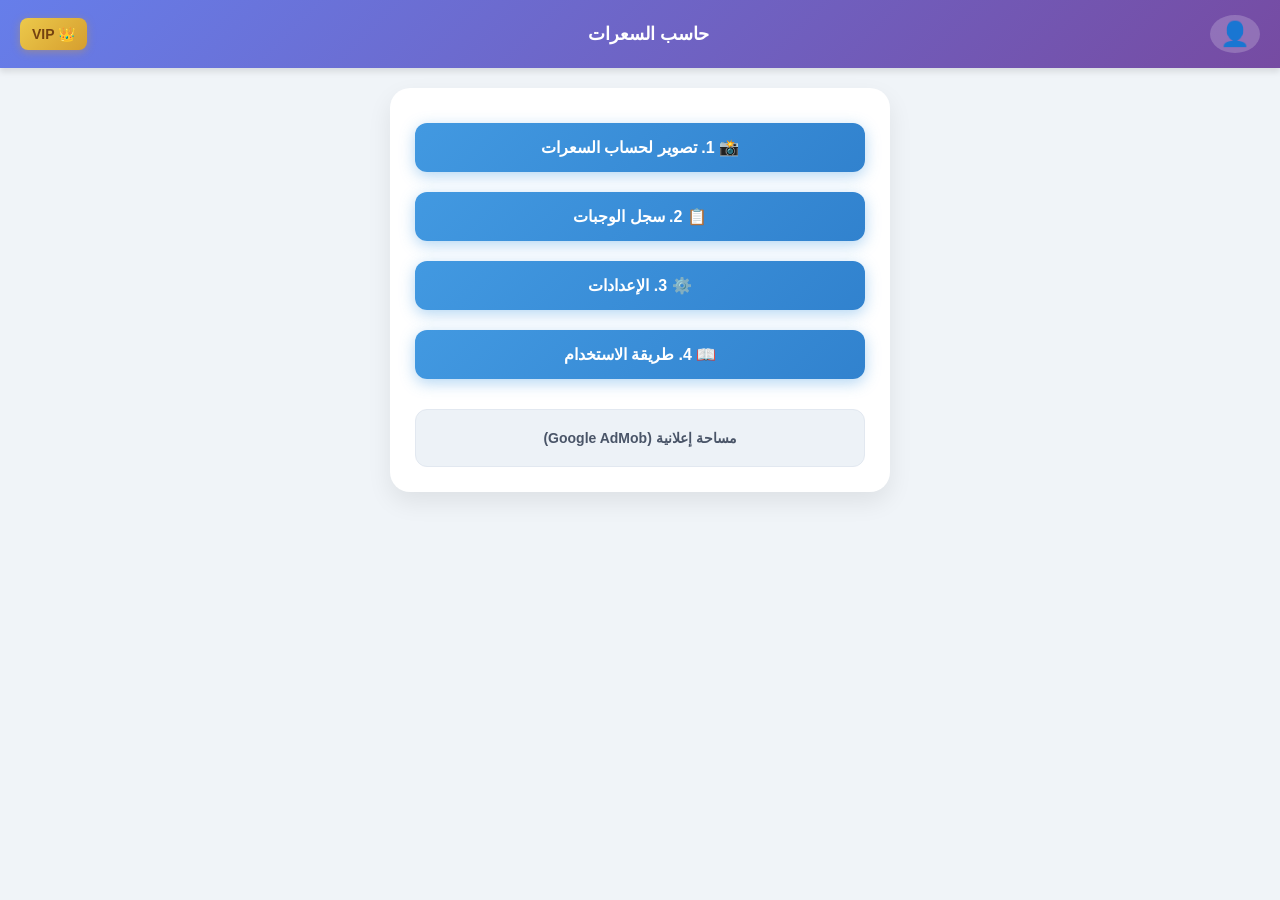
==== index.html.html @ 9cb4f889 "Add files via upload" ====
<!DOCTYPE html>
<html lang="ar" dir="rtl">
<head>
    <meta charset="UTF-8">
    <meta name="viewport" content="width=device-width, initial-scale=1.0">
    <title>حاسب السعرات الذكي</title>
    <style>
        /* المتغيرات الأساسية للألوان */
        :root {
            --bg-color: #f0f4f8;
            --screen-bg: #ffffff;
            --text-color: #2d3748;
            --btn-text: #ffffff;
            --border-color: #e2e8f0;
            --advanced-bg: #f7fafc;
            --extra-bg: #edf2f7;
            --section-title: #4a5568;
            --header-bg: linear-gradient(135deg, #667eea 0%, #764ba2 100%);
            --card-shadow: 0 10px 25px rgba(0,0,0,0.08);
            --warning-bg: #fffaf0;
            --warning-text: #c05621;
            --info-text: #3182ce;
        }

        /* الوضع الداكن */
        body.dark-mode {
            --bg-color: #1a202c;
            --screen-bg: #2d3748;
            --text-color: #f7fafc;
            --border-color: #4a5568;
            --advanced-bg: #222a38;
            --extra-bg: #1a202c;
            --section-title: #e2e8f0;
            --header-bg: linear-gradient(135deg, #2d3748 0%, #1a202c 100%);
            --card-shadow: 0 10px 25px rgba(0,0,0,0.5);
            --warning-bg: #4a2311;
            --warning-text: #fbd38d;
            --info-text: #63b3ed;
        }

        body { font-family: 'Segoe UI', Tahoma, Geneva, Verdana, sans-serif; background-color: var(--bg-color); color: var(--text-color); margin: 0; padding: 0; transition: background-color 0.3s; }
        
        /* الترويسة */
        .app-header { background: var(--header-bg); padding: 15px 20px; display: flex; justify-content: space-between; align-items: center; color: white; box-shadow: 0 4px 6px rgba(0,0,0,0.1); }
        .app-header h3 { margin: 0; font-size: 18px; font-weight: bold; flex-grow: 1; text-align: center; }
        .profile-icon { font-size: 24px; cursor: pointer; background: rgba(255,255,255,0.2); padding: 5px 10px; border-radius: 50%; }
        .btn-vip-header { background: linear-gradient(135deg, #ecc94b 0%, #d69e2e 100%); color: #744210; border: none; padding: 8px 12px; border-radius: 8px; font-weight: bold; font-size: 14px; cursor: pointer; box-shadow: 0 2px 8px rgba(214, 158, 46, 0.4); margin: 0; width: auto; }

        /* الحاويات والشاشات */
        .app-container { padding: 20px; }
        .screen { background: var(--screen-bg); max-width: 450px; margin: 0 auto; padding: 25px; border-radius: 20px; box-shadow: var(--card-shadow); display: none; transition: 0.3s; }
        .active { display: block; animation: fadeIn 0.4s ease; }
        @keyframes fadeIn { from { opacity: 0; transform: translateY(10px); } to { opacity: 1; transform: translateY(0); } }

        /* الأزرار */
        button { width: 100%; padding: 15px; margin: 10px 0; border: none; border-radius: 12px; font-size: 16px; cursor: pointer; color: var(--btn-text); font-weight: bold; transition: transform 0.2s; }
        button:active { transform: scale(0.98); }
        .btn-primary { background: linear-gradient(135deg, #4299e1 0%, #3182ce 100%); box-shadow: 0 4px 15px rgba(66, 153, 225, 0.4); }
        .btn-back { background-color: #a0aec0; color: #fff; }
        .btn-calc { background: linear-gradient(135deg, #48bb78 0%, #38a169 100%); box-shadow: 0 4px 15px rgba(72, 187, 120, 0.4); }
        .btn-upload { background: linear-gradient(135deg, #9f7aea 0%, #805ad5 100%); }
        .btn-google { background-color: #dd4b39; color: white; display: flex; align-items: center; justify-content: center; gap: 10px; }
        .btn-tips { background-color: #ecc94b; color: #744210; }
        .btn-policy { background-color: #4a5568; color: white; }
        .btn-add-extra { background-color: transparent; color: #3182ce; border: 2px dashed #3182ce; padding: 10px; margin-top: 5px; }
        body.dark-mode .btn-add-extra { color: #63b3ed; border-color: #63b3ed; }

        /* كروت الاشتراكات */
        .subscription-card { border: 2px solid #ecc94b; border-radius: 12px; padding: 15px; margin-bottom: 15px; display: flex; justify-content: space-between; align-items: center; cursor: pointer; background: var(--advanced-bg); transition: 0.3s; }
        .subscription-card:hover { background: #ecc94b; color: #744210; }
        .subscription-price { font-size: 18px; font-weight: bold; color: #d69e2e; }
        .subscription-card:hover .subscription-price { color: #744210; }

        /* المدخلات والنصوص */
        .image-placeholder { width: 100%; height: 180px; background-color: var(--extra-bg); border: 2px dashed var(--border-color); border-radius: 15px; display: flex; align-items: center; justify-content: center; margin-bottom: 15px; font-size: 45px; }
        .bottom-banner-ad { background-color: var(--extra-bg); border: 1px solid var(--border-color); color: var(--section-title); text-align: center; padding: 20px; border-radius: 12px; margin-top: 20px; font-size: 14px; font-weight: bold; }
        .advanced-box, .result-card, .history-card { background: var(--advanced-bg); border: 1px solid var(--border-color); padding: 18px; border-radius: 15px; margin-top: 15px; text-align: right; }
        #advancedOptions { display: none; }
        
        .section-title { font-weight: bold; margin-top: 15px; margin-bottom: 5px; color: var(--section-title); border-bottom: 1px solid var(--border-color); padding-bottom: 8px; }
        input, select { width: 100%; padding: 12px; margin: 8px 0 15px 0; border: 1px solid var(--border-color); border-radius: 10px; box-sizing: border-box; background-color: var(--screen-bg); color: var(--text-color); font-size: 15px; outline: none; }
        input:focus, select:focus { border-color: #4299e1; }
        .custom-input { display: none; }
        .checkbox-container { display: flex; align-items: center; margin: 15px 0; font-weight: bold; }
        .checkbox-container input { width: 20px; height: 20px; margin-left: 10px; margin-right: 10px; cursor: pointer; }
        
        /* تنسيق المكونات الإضافية (الجديد) */
        .extra-item-row { display: flex; flex-wrap: wrap; gap: 8px; align-items: center; background-color: var(--extra-bg); padding: 10px; border-radius: 10px; margin-bottom: 10px; border: 1px solid var(--border-color); }
        .extra-item-row select, .extra-item-row input { margin: 0; padding: 8px; font-size: 14px; }
        .extra-item-row .row-top { display: flex; gap: 8px; width: 100%; }
        .extra-item-row .row-bottom { display: flex; gap: 8px; width: 100%; align-items: center; }
        .btn-remove { background-color: #e53e3e; color: white; border: none; border-radius: 8px; padding: 8px 12px; cursor: pointer; font-weight: bold; margin: 0; width: auto; flex-shrink: 0; }
        
        /* تنسيق نصائح الذكاء الاصطناعي */
        .tip-card { padding: 12px; border-radius: 10px; margin-bottom: 12px; font-size: 14px; text-align: right; line-height: 1.6; }
        .reduce-calories { background-color: #fff5f5; color: #c53030; border: 1px solid #fed7d7; }
        .increase-veggies { background-color: #f0fff4; color: #276749; border: 1px solid #c6f6d5; }
        .general-tip { background-color: #ebf8ff; color: #2b6cb0; border: 1px solid #bee3f8; }
        
        body.dark-mode .reduce-calories { background-color: #4a1313; color: #feb2b2; border-color: #742a2a; }
        body.dark-mode .increase-veggies { background-color: #1c4532; color: #9ae6b4; border-color: #276749; }
        body.dark-mode .general-tip { background-color: #1a365d; color: #90cdf4; border-color: #2a4365; }

        .info-note { font-size: 13px; color: var(--info-text); margin-top: -10px; margin-bottom: 10px; display: none; font-weight: bold; }
        .history-item { border-bottom: 1px solid var(--border-color); padding: 10px 0; display: flex; justify-content: space-between; align-items: center; }
        .history-item:last-child { border-bottom: none; }
    </style>
</head>
<body>

    <div class="app-header">
        <div class="profile-icon" onclick="switchScreen('profileScreen')">👤</div>
        <h3>حاسب السعرات</h3>
        <button id="header-vip-btn" class="btn-vip-header" onclick="switchScreen('subscriptionScreen')">👑 VIP</button>
    </div>

    <div class="app-container">
        <!-- الشاشة الرئيسية -->
        <div id="mainScreen" class="screen active">
            <button class="btn-primary" onclick="switchScreen('calcScreen')">📸 1. تصوير لحساب السعرات</button>
            <button class="btn-primary" onclick="switchScreen('historyScreen')">📋 2. سجل الوجبات</button>
            <button class="btn-primary" onclick="switchScreen('settingsScreen')">⚙️ 3. الإعدادات</button>
            <button class="btn-primary" onclick="switchScreen('infoScreen')">📖 4. طريقة الاستخدام</button>

            <div id="main-banner-ad" class="bottom-banner-ad">
                مساحة إعلانية (Google AdMob)
            </div>
        </div>

        <!-- شاشة الاشتراكات -->
        <div id="subscriptionScreen" class="screen">
            <h2 style="text-align: center; color: #d69e2e;">إزالة الإعلانات (VIP)</h2>
            <p style="text-align: center; margin-bottom: 20px; font-size: 14px;">استمتع بتجربة خالية من الإعلانات تماماً.</p>
            
            <div class="subscription-card" onclick="activatePremium()">
                <span>لمدة شهر واحد</span>
                <span class="subscription-price">10 ريال</span>
            </div>
            <div class="subscription-card" onclick="activatePremium()">
                <span>لمدة 6 أشهر</span>
                <span class="subscription-price">45 ريال</span>
            </div>
            <div class="subscription-card" onclick="activatePremium()">
                <span>لمدة سنة كاملة</span>
                <span class="subscription-price">80 ريال</span>
            </div>

            <div class="advanced-box" style="margin-top: 25px; text-align: center; background: transparent; border-color: transparent;">
                <button class="btn-upload" onclick="activatePremium(true)" style="background: #4a5568;">🔄 استعادة المشتريات</button>
            </div>
            <button class="btn-back" onclick="switchScreen('mainScreen')">رجوع</button>
        </div>

        <!-- شاشة الحساب الشخصي -->
        <div id="profileScreen" class="screen">
            <h2 style="text-align: center;">الحساب الشخصي</h2>
            <div id="loginSection">
                <button class="btn-google" onclick="simulateLogin()"><span style="font-size: 20px;">G</span> اتصال بحساب Google</button>
            </div>
            <div id="userDataSection" style="display:none;" class="advanced-box">
                <div class="section-title">بياناتك الشخصية:</div>
                <input type="text" placeholder="الاسم">
                <input type="number" placeholder="العمر">
                <input type="number" placeholder="الوزن (كجم)">
                <button class="btn-calc" onclick="alert('تم حفظ البيانات بنجاح!')">حفظ البيانات</button>
            </div>
            <button class="btn-tips" id="btn-profile-vip" onclick="switchScreen('subscriptionScreen')" style="margin-top: 15px;">👑 إدارة الاشتراكات</button>
            <button class="btn-back" onclick="switchScreen('mainScreen')">رجوع</button>
        </div>

        <!-- شاشة سجل الوجبات -->
        <div id="historyScreen" class="screen">
            <h2 style="text-align: center;">سجل الوجبات</h2>
            <div class="history-card">
                <div class="history-item"><span>دجاج ورز (أمس)</span><strong style="color: #48bb78;">450 Kcal</strong></div>
            </div>
            <button class="btn-back" onclick="switchScreen('mainScreen')">رجوع</button>
        </div>

        <!-- شاشة الحساب والتصوير -->
        <div id="calcScreen" class="screen">
            <h2 style="text-align: center;">تحليل الوجبة</h2>
            <div class="image-placeholder">📸</div>
            <button class="btn-upload">التقط صورة</button>
            
            <div class="checkbox-container">
                <input type="checkbox" id="advancedToggle" onchange="toggleAdvanced()">
                <label for="advancedToggle">خيارات متقدمة (لزيادة الدقة)</label>
            </div>

            <!-- الخيارات المتقدمة -->
            <div id="advancedOptions" class="advanced-box">
                
                <div class="section-title">طريقة الطبخ:</div>
                <select id="cookingMethod">
                    <option value="none">-- اختر طريقة الطبخ --</option>
                    <option value="grilled">مشوي (أقل سعرات)</option>
                    <option value="boiled">مسلوق (صحي)</option>
                    <option value="fried">مقلي (عالي السعرات)</option>
                </select>

                <div class="section-title">مكون اللحوم / البروتين:</div>
                <select id="proteinType" onchange="checkNutritionFact()">
                    <option value="none">-- اختر النوع --</option>
                    <option value="beef">لحم بقر / غنم</option>
                    <option value="chicken">دجاج</option>
                    <option value="fish">سمك</option>
                    <option value="lentils">عدس / بقوليات</option>
                    <option value="custom">أخرى</option>
                </select>
                <div id="nutrition-tip" class="info-note">💡 العدس يحتوي أيضاً على كربوهيدرات.</div>
                <input type="text" id="proteinCustom" class="custom-input" placeholder="اكتب نوع البروتين...">
                <input type="number" id="proteinWeight" placeholder="الوزن (بالجرام) اختياري">

                <!-- القسم الجديد: إضافة المكونات الإضافية -->
                <div class="section-title" style="margin-top: 25px;">مكونات إضافية في الطبق:</div>
                <div id="dynamicIngredientsContainer">
                    <!-- سيتم إضافة المكونات هنا ديناميكياً -->
                </div>
                
                <button class="btn-add-extra" type="button" onclick="addIngredientRow()">+ أضف مكون آخر (خضار، سوائل، إلخ)</button>
                
            </div>

            <button class="btn-calc" onclick="startCalculation()">احسب السعرات الآن</button>
            <button class="btn-back" onclick="switchScreen('mainScreen')">رجوع</button>
        </div>

        <!-- شاشة الانتظار والإعلان -->
        <div id="adScreen" class="screen" style="text-align: center;">
            <h2 id="title-ad">إعلان ممول</h2>
            <div style="height: 200px; background-color: var(--extra-bg); border-radius: 15px; display: flex; align-items: center; justify-content: center; margin-bottom: 20px;">
                <p id="text-ad-placeholder">مساحة إعلانية...<br>النتيجة بعد قليل</p>
            </div>
        </div>

        <!-- شاشة النتيجة -->
        <div id="resultScreen" class="screen" style="text-align: center;">
            <h2 style="text-align: center;">النتيجة التقريبية</h2>
            
            <div class="advanced-box" style="text-align: center; border-color: #48bb78; border-width: 2px;">
                <h1 id="finalCalories" style="color: #48bb78; margin: 0; font-size: 50px;">0</h1>
                <p style="margin-top: 5px; font-weight: bold;">سعرة حرارية (Kcal)</p>
            </div>

            <!-- حاوية نصائح الذكاء الاصطناعي -->
            <div id="aiTipsContainer" style="text-align: right; margin-top: 20px; display: none;">
                <div class="section-title" style="border: none; color: #2d3748;">💡 نصائح الذكاء الاصطناعي:</div>
                
                <div class="tip-card reduce-calories">
                    <strong>📉 لتقليل السعرات:</strong> <span id="tipReduce"></span>
                </div>
                
                <div class="tip-card increase-veggies">
                    <strong>🥗 لزيادة القيمة الغذائية:</strong> <span id="tipVeggies"></span>
                </div>
                
                <div class="tip-card general-tip">
                    <strong>✨ نصيحة الشيف:</strong> <span id="tipGeneral"></span>
                </div>
            </div>

            <button class="btn-back" style="margin-top: 20px;" onclick="switchScreen('mainScreen')">رجوع للرئيسية</button>
        </div>

        <!-- شاشة الإعدادات -->
        <div id="settingsScreen" class="screen">
            <h2 style="text-align: center;">الإعدادات</h2>
            <div class="advanced-box">
                <label class="section-title" style="border:none; margin:0;">المظهر:</label>
                <select id="themeSelector" onchange="changeTheme()">
                    <option value="system">تلقائي</option>
                    <option value="light">فاتح</option>
                    <option value="dark">داكن</option>
                </select>
            </div>
            <button class="btn-policy" onclick="openPrivacyPolicy()">📄 سياسة الخصوصية</button>
            <button class="btn-back" onclick="switchScreen('mainScreen')">رجوع</button>
        </div>

        <!-- شاشة طريقة الاستخدام -->
        <div id="infoScreen" class="screen">
            <h2 style="text-align: center;">طريقة الاستخدام</h2>
            <div class="advanced-box" style="text-align: right; line-height: 1.8;">
                <p>1. التقط صورة واضحة للوجبة وسيقوم التطبيق بتقدير السعرات آلياً.</p>
                <p>2. للحصول على حسبة أدق، استخدم (الخيارات المتقدمة) وحدد طريقة الطبخ والوزن التقريبي للبروتين والمكونات الأخرى.</p>
                <p>3. اقرأ نصائح الذكاء الاصطناعي بعد كل وجبة لتحسين نظامك الغذائي.</p>
            </div>
            <button class="btn-back" onclick="switchScreen('mainScreen')">رجوع</button>
        </div>
    </div>

    <script>
        let isPremium = false;
        let ingredientCount = 0; // عداد المكونات الإضافية

        // دوال التنقل الأساسية
        function switchScreen(screenId) {
            document.querySelectorAll('.screen').forEach(s => s.classList.remove('active'));
            document.getElementById(screenId).classList.add('active');
        }

        function simulateLogin() {
            document.getElementById('loginSection').style.display = 'none';
            document.getElementById('userDataSection').style.display = 'block';
        }

        function activatePremium(isRestore = false) {
            isPremium = true;
            alert(isRestore ? 'تمت استعادة المشتريات بنجاح. تم إيقاف الإعلانات.' : 'تم الاشتراك بنجاح! شكراً لك.');
            document.getElementById('main-banner-ad').style.display = 'none';
            document.getElementById('header-vip-btn').style.display = 'none';
            document.getElementById('btn-profile-vip').style.display = 'none';
            switchScreen('mainScreen');
        }

        // الخيارات المتقدمة
        function toggleAdvanced() {
            document.getElementById('advancedOptions').style.display = document.getElementById('advancedToggle').checked ? 'block' : 'none';
        }

        function checkNutritionFact() {
            const select = document.getElementById('proteinType');
            document.getElementById('proteinCustom').style.display = select.value === 'custom' ? 'block' : 'none';
            document.getElementById('nutrition-tip').style.display = select.value === 'lentils' ? 'block' : 'none';
        }

        // =====================================================================
        // 🆕 دوال إدارة المكونات الإضافية (خضار، سوائل، أخرى)
        // =====================================================================
        
        function addIngredientRow() {
            ingredientCount++;
            const container = document.getElementById('dynamicIngredientsContainer');
            
            // إنشاء الـ HTML الخاص بالصف الجديد
            const rowHtml = `
                <div class="extra-item-row" id="ingredient_row_${ingredientCount}">
                    <div class="row-top">
                        <select id="ing_type_${ingredientCount}" style="flex: 1;" onchange="updateIngredientUnit(${ingredientCount})">
                            <option value="veg">🥦 خضروات (جرام)</option>
                            <option value="liquid">🥛 سوائل (مل)</option>
                            <option value="other">⚙️ أخرى (مكون حر)</option>
                        </select>
                        <input type="text" id="ing_name_${ingredientCount}" placeholder="اسم المكون (مثال: طماطم، كريمة...)" style="flex: 2;">
                    </div>
                    <div class="row-bottom">
                        <input type="number" id="ing_qty_${ingredientCount}" placeholder="الكمية" style="flex: 2;">
                        <select id="ing_unit_${ingredientCount}" style="flex: 1; background-color: #edf2f7;" disabled>
                            <option value="g">جرام</option>
                            <option value="ml">مل</option>
                        </select>
                        <button class="btn-remove" type="button" onclick="removeIngredientRow(${ingredientCount})">❌</button>
                    </div>
                </div>
            `;
            
            container.insertAdjacentHTML('beforeend', rowHtml);
            
            // تشغيل التحديث لضبط الوحدة الافتراضية
            updateIngredientUnit(ingredientCount);
        }

        function updateIngredientUnit(id) {
            const typeSelect = document.getElementById(`ing_type_${id}`);
            const unitSelect = document.getElementById(`ing_unit_${id}`);
            
            if (typeSelect.value === 'veg') {
                unitSelect.value = 'g';
                unitSelect.disabled = true; // الخضار دائماً بالجرام
                unitSelect.style.backgroundColor = '#edf2f7';
            } else if (typeSelect.value === 'liquid') {
                unitSelect.value = 'ml';
                unitSelect.disabled = true; // السوائل دائماً بالملي
                unitSelect.style.backgroundColor = '#edf2f7';
            } else if (typeSelect.value === 'other') {
                unitSelect.disabled = false; // يتيح للمستخدم الاختيار
                unitSelect.style.backgroundColor = '#ffffff';
            }
        }

        function removeIngredientRow(id) {
            const row = document.getElementById(`ingredient_row_${id}`);
            if (row) row.remove();
        }

        // =====================================================================

        // دالة الحساب واستدعاء الذكاء الاصطناعي
        async function startCalculation() {
            if (isPremium) {
                document.getElementById('title-ad').style.display = 'none';
                document.getElementById('text-ad-placeholder').innerHTML = 'جاري تحليل الصورة والبيانات المدخلة...<br>الرجاء الانتظار';
            } else {
                document.getElementById('title-ad').style.display = 'block';
                document.getElementById('text-ad-placeholder').innerHTML = 'مساحة إعلانية...<br>النتيجة بعد قليل';
            }
            
            switchScreen('adScreen');
            
            // محاكاة تأخير جلب البيانات من الذكاء الاصطناعي (2.5 ثانية)
            setTimeout(() => { 
                const calculatedCalories = 540; 
                const reduceTip = "استبدل الزيت العادي بمسحة خفيفة من زيت الزيتون، أو استخدم المقلاة الهوائية (القلاية الهوائية) لتقليل نسبة الدهون بمقدار 120 سعرة.";
                const veggiesTip = "الطبق يفتقر للألياف! أضف طبقاً جانبياً من السلطة الخضراء (خيار، طماطم، خس) مع عصرة ليمون لتسريع الشبع وتسهيل الهضم.";
                const generalTip = "إذا استبدلت الرز الأبيض بنصف كمية من الرز البني أو الكينوا، ستحصل على طاقة تدوم لفترة أطول دون رفع سكر الدم بشكل مفاجئ.";

                document.getElementById('finalCalories').innerText = calculatedCalories;
                document.getElementById('tipReduce').innerText = reduceTip;
                document.getElementById('tipVeggies').innerText = veggiesTip;
                document.getElementById('tipGeneral').innerText = generalTip;
                document.getElementById('aiTipsContainer').style.display = 'block';

                switchScreen('resultScreen'); 
            }, 2500);
        }

        function applyTheme(theme) {
            if (theme === 'dark') document.body.classList.add('dark-mode');
            else if (theme === 'light') document.body.classList.remove('dark-mode');
            else {
                if (window.matchMedia && window.matchMedia('(prefers-color-scheme: dark)').matches) document.body.classList.add('dark-mode');
                else document.body.classList.remove('dark-mode');
            }
        }
        function changeTheme() { applyTheme(document.getElementById('themeSelector').value); }
        window.matchMedia('(prefers-color-scheme: dark)').addEventListener('change', () => applyTheme(document.getElementById('themeSelector').value));
        applyTheme('system');

        function openPrivacyPolicy() {
            const privacyUrl = 'https://yourname.github.io/my-app-privacy/'; 
            window.open(privacyUrl, '_blank');
        }
    </script>
</body>
</html>
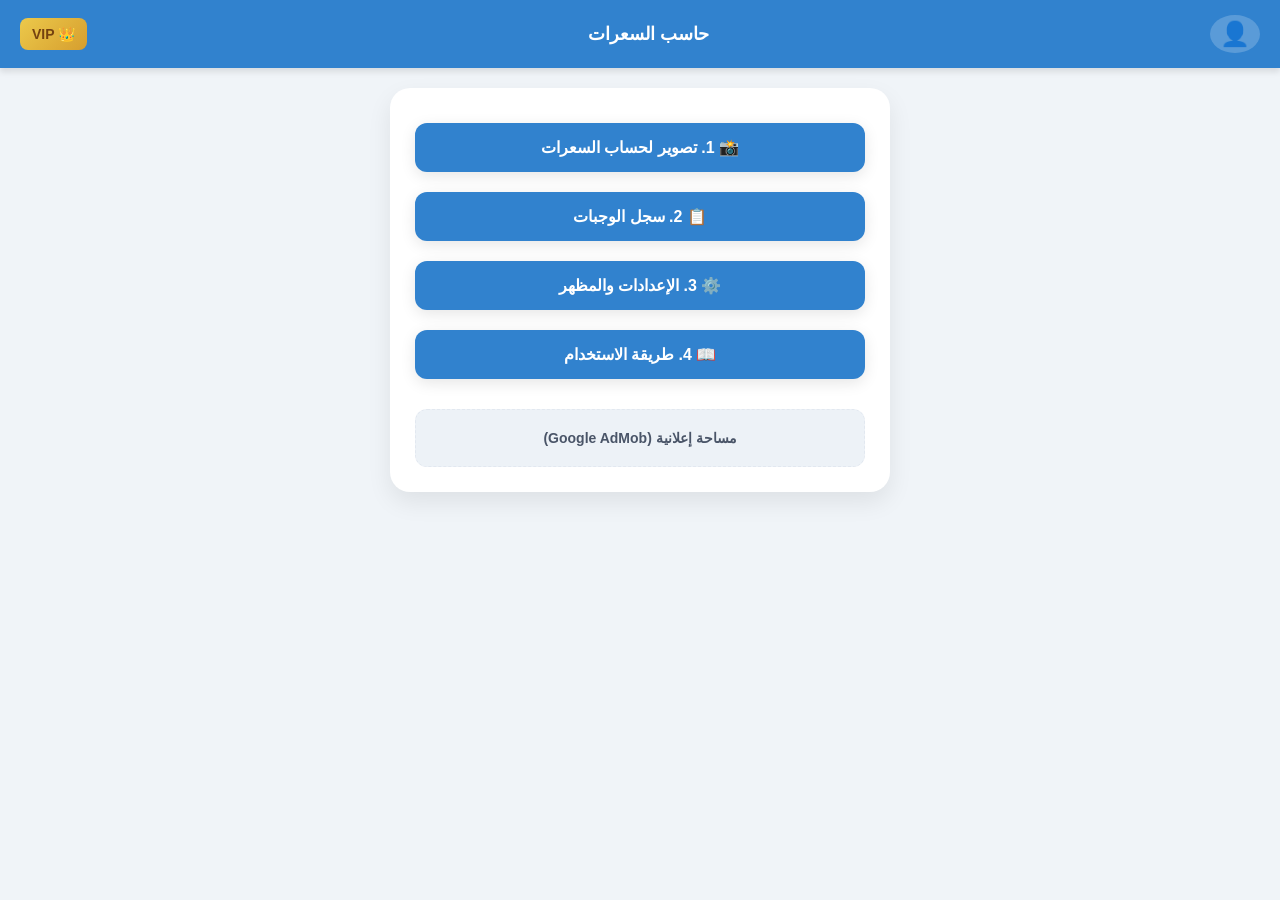
==== commit 09577d02: "Add files via upload" ====
--- a/index.html.html
+++ b/index.html.html
@@ -5,9 +5,12 @@
     <meta name="viewport" content="width=device-width, initial-scale=1.0">
     <title>حاسب السعرات الذكي</title>
     <style>
+        /* ========================================== */
         /* المتغيرات الأساسية للألوان */
+        /* ========================================== */
         :root {
-            --bg-color: #f0f4f8;
+            --bg-color: #f0f4f8; 
+            --primary-color: #3182ce; 
             --screen-bg: #ffffff;
             --text-color: #2d3748;
             --btn-text: #ffffff;
@@ -15,36 +18,28 @@
             --advanced-bg: #f7fafc;
             --extra-bg: #edf2f7;
             --section-title: #4a5568;
-            --header-bg: linear-gradient(135deg, #667eea 0%, #764ba2 100%);
             --card-shadow: 0 10px 25px rgba(0,0,0,0.08);
-            --warning-bg: #fffaf0;
-            --warning-text: #c05621;
-            --info-text: #3182ce;
         }
 
         /* الوضع الداكن */
         body.dark-mode {
-            --bg-color: #1a202c;
+            --bg-color: #1a202c !important;
             --screen-bg: #2d3748;
             --text-color: #f7fafc;
             --border-color: #4a5568;
             --advanced-bg: #222a38;
             --extra-bg: #1a202c;
             --section-title: #e2e8f0;
-            --header-bg: linear-gradient(135deg, #2d3748 0%, #1a202c 100%);
             --card-shadow: 0 10px 25px rgba(0,0,0,0.5);
-            --warning-bg: #4a2311;
-            --warning-text: #fbd38d;
-            --info-text: #63b3ed;
-        }
-
-        body { font-family: 'Segoe UI', Tahoma, Geneva, Verdana, sans-serif; background-color: var(--bg-color); color: var(--text-color); margin: 0; padding: 0; transition: background-color 0.3s; }
+        }
+
+        body { font-family: 'Segoe UI', Tahoma, Geneva, Verdana, sans-serif; background-color: var(--bg-color); color: var(--text-color); margin: 0; padding: 0; transition: background-color 0.3s, color 0.3s; }
         
         /* الترويسة */
-        .app-header { background: var(--header-bg); padding: 15px 20px; display: flex; justify-content: space-between; align-items: center; color: white; box-shadow: 0 4px 6px rgba(0,0,0,0.1); }
+        .app-header { background: var(--primary-color); padding: 15px 20px; display: flex; justify-content: space-between; align-items: center; color: white; box-shadow: 0 4px 6px rgba(0,0,0,0.1); transition: background 0.3s; }
         .app-header h3 { margin: 0; font-size: 18px; font-weight: bold; flex-grow: 1; text-align: center; }
         .profile-icon { font-size: 24px; cursor: pointer; background: rgba(255,255,255,0.2); padding: 5px 10px; border-radius: 50%; }
-        .btn-vip-header { background: linear-gradient(135deg, #ecc94b 0%, #d69e2e 100%); color: #744210; border: none; padding: 8px 12px; border-radius: 8px; font-weight: bold; font-size: 14px; cursor: pointer; box-shadow: 0 2px 8px rgba(214, 158, 46, 0.4); margin: 0; width: auto; }
+        .btn-vip-header { background: linear-gradient(135deg, #ecc94b 0%, #d69e2e 100%); color: #744210; border: none; padding: 8px 12px; border-radius: 8px; font-weight: bold; font-size: 14px; cursor: pointer; margin: 0; width: auto; }
 
         /* الحاويات والشاشات */
         .app-container { padding: 20px; }
@@ -53,369 +48,345 @@
         @keyframes fadeIn { from { opacity: 0; transform: translateY(10px); } to { opacity: 1; transform: translateY(0); } }
 
         /* الأزرار */
-        button { width: 100%; padding: 15px; margin: 10px 0; border: none; border-radius: 12px; font-size: 16px; cursor: pointer; color: var(--btn-text); font-weight: bold; transition: transform 0.2s; }
+        button { width: 100%; padding: 15px; margin: 10px 0; border: none; border-radius: 12px; font-size: 16px; cursor: pointer; color: var(--btn-text); font-weight: bold; transition: transform 0.2s, background 0.3s; }
         button:active { transform: scale(0.98); }
-        .btn-primary { background: linear-gradient(135deg, #4299e1 0%, #3182ce 100%); box-shadow: 0 4px 15px rgba(66, 153, 225, 0.4); }
+        button:disabled { opacity: 0.7; cursor: not-allowed; }
+        
+        .btn-primary { background-color: var(--primary-color); box-shadow: 0 4px 15px rgba(0,0,0,0.1); }
         .btn-back { background-color: #a0aec0; color: #fff; }
-        .btn-calc { background: linear-gradient(135deg, #48bb78 0%, #38a169 100%); box-shadow: 0 4px 15px rgba(72, 187, 120, 0.4); }
-        .btn-upload { background: linear-gradient(135deg, #9f7aea 0%, #805ad5 100%); }
+        .btn-calc { background-color: var(--primary-color); }
         .btn-google { background-color: #dd4b39; color: white; display: flex; align-items: center; justify-content: center; gap: 10px; }
-        .btn-tips { background-color: #ecc94b; color: #744210; }
-        .btn-policy { background-color: #4a5568; color: white; }
-        .btn-add-extra { background-color: transparent; color: #3182ce; border: 2px dashed #3182ce; padding: 10px; margin-top: 5px; }
-        body.dark-mode .btn-add-extra { color: #63b3ed; border-color: #63b3ed; }
+        .btn-upload { background-color: #4a5568; color: white; }
 
         /* كروت الاشتراكات */
         .subscription-card { border: 2px solid #ecc94b; border-radius: 12px; padding: 15px; margin-bottom: 15px; display: flex; justify-content: space-between; align-items: center; cursor: pointer; background: var(--advanced-bg); transition: 0.3s; }
         .subscription-card:hover { background: #ecc94b; color: #744210; }
         .subscription-price { font-size: 18px; font-weight: bold; color: #d69e2e; }
-        .subscription-card:hover .subscription-price { color: #744210; }
+
+        /* مربع الصورة */
+        .image-placeholder { position: relative; width: 100%; height: 180px; background-color: var(--extra-bg); border: 2px dashed var(--border-color); border-radius: 15px; display: flex; align-items: center; justify-content: center; margin-bottom: 15px; font-size: 45px; overflow: hidden; }
+        .upload-progress { display: none; position: absolute; background: rgba(0,0,0,0.7); color: #48bb78; padding: 10px 20px; border-radius: 10px; font-size: 20px; font-weight: bold; z-index: 2; }
+        #previewImage { display: none; width: 100%; height: 100%; object-fit: cover; z-index: 1; }
 
         /* المدخلات والنصوص */
-        .image-placeholder { width: 100%; height: 180px; background-color: var(--extra-bg); border: 2px dashed var(--border-color); border-radius: 15px; display: flex; align-items: center; justify-content: center; margin-bottom: 15px; font-size: 45px; }
-        .bottom-banner-ad { background-color: var(--extra-bg); border: 1px solid var(--border-color); color: var(--section-title); text-align: center; padding: 20px; border-radius: 12px; margin-top: 20px; font-size: 14px; font-weight: bold; }
-        .advanced-box, .result-card, .history-card { background: var(--advanced-bg); border: 1px solid var(--border-color); padding: 18px; border-radius: 15px; margin-top: 15px; text-align: right; }
-        #advancedOptions { display: none; }
+        .bottom-banner-ad { background-color: var(--extra-bg); border: 1px dashed var(--border-color); color: var(--section-title); text-align: center; padding: 20px; border-radius: 12px; margin-top: 20px; font-size: 14px; font-weight: bold; }
+        .advanced-box, .history-card { background: var(--advanced-bg); border: 1px solid var(--border-color); padding: 18px; border-radius: 15px; margin-top: 15px; }
         
         .section-title { font-weight: bold; margin-top: 15px; margin-bottom: 5px; color: var(--section-title); border-bottom: 1px solid var(--border-color); padding-bottom: 8px; }
         input, select { width: 100%; padding: 12px; margin: 8px 0 15px 0; border: 1px solid var(--border-color); border-radius: 10px; box-sizing: border-box; background-color: var(--screen-bg); color: var(--text-color); font-size: 15px; outline: none; }
-        input:focus, select:focus { border-color: #4299e1; }
-        .custom-input { display: none; }
-        .checkbox-container { display: flex; align-items: center; margin: 15px 0; font-weight: bold; }
+        input:focus, select:focus { border-color: var(--primary-color); }
+        
+        .checkbox-container { display: flex; align-items: center; justify-content: center; margin: 15px 0; font-weight: bold; color: var(--primary-color); background: var(--extra-bg); padding: 10px; border-radius: 10px; cursor: pointer; }
         .checkbox-container input { width: 20px; height: 20px; margin-left: 10px; margin-right: 10px; cursor: pointer; }
         
-        /* تنسيق المكونات الإضافية (الجديد) */
-        .extra-item-row { display: flex; flex-wrap: wrap; gap: 8px; align-items: center; background-color: var(--extra-bg); padding: 10px; border-radius: 10px; margin-bottom: 10px; border: 1px solid var(--border-color); }
+        /* المكونات الإضافية والسجل */
+        .extra-item-row { display: flex; flex-wrap: wrap; gap: 8px; align-items: center; background-color: var(--screen-bg); padding: 10px; border-radius: 10px; margin-bottom: 10px; border: 1px solid var(--border-color); }
         .extra-item-row select, .extra-item-row input { margin: 0; padding: 8px; font-size: 14px; }
         .extra-item-row .row-top { display: flex; gap: 8px; width: 100%; }
         .extra-item-row .row-bottom { display: flex; gap: 8px; width: 100%; align-items: center; }
-        .btn-remove { background-color: #e53e3e; color: white; border: none; border-radius: 8px; padding: 8px 12px; cursor: pointer; font-weight: bold; margin: 0; width: auto; flex-shrink: 0; }
+        .btn-remove { background-color: #e53e3e; color: white; border: none; border-radius: 8px; padding: 8px 12px; font-weight: bold; margin: 0; width: auto; }
+        
+        .history-item { border-bottom: 1px solid var(--border-color); padding: 10px 0; display: flex; justify-content: space-between; align-items: center; }
+        .history-item:last-child { border-bottom: none; }
         
         /* تنسيق نصائح الذكاء الاصطناعي */
-        .tip-card { padding: 12px; border-radius: 10px; margin-bottom: 12px; font-size: 14px; text-align: right; line-height: 1.6; }
+        .tip-card { padding: 12px; border-radius: 10px; margin-bottom: 12px; font-size: 14px; line-height: 1.6; }
         .reduce-calories { background-color: #fff5f5; color: #c53030; border: 1px solid #fed7d7; }
         .increase-veggies { background-color: #f0fff4; color: #276749; border: 1px solid #c6f6d5; }
-        .general-tip { background-color: #ebf8ff; color: #2b6cb0; border: 1px solid #bee3f8; }
-        
         body.dark-mode .reduce-calories { background-color: #4a1313; color: #feb2b2; border-color: #742a2a; }
         body.dark-mode .increase-veggies { background-color: #1c4532; color: #9ae6b4; border-color: #276749; }
-        body.dark-mode .general-tip { background-color: #1a365d; color: #90cdf4; border-color: #2a4365; }
-
-        .info-note { font-size: 13px; color: var(--info-text); margin-top: -10px; margin-bottom: 10px; display: none; font-weight: bold; }
-        .history-item { border-bottom: 1px solid var(--border-color); padding: 10px 0; display: flex; justify-content: space-between; align-items: center; }
-        .history-item:last-child { border-bottom: none; }
     </style>
 </head>
 <body>
 
     <div class="app-header">
         <div class="profile-icon" onclick="switchScreen('profileScreen')">👤</div>
-        <h3>حاسب السعرات</h3>
-        <button id="header-vip-btn" class="btn-vip-header" onclick="switchScreen('subscriptionScreen')">👑 VIP</button>
+        <h3 id="appTitle" data-i18n="appTitle">حاسب السعرات</h3>
+        <button id="header-vip-btn" class="btn-vip-header" onclick="switchScreen('subscriptionScreen')" data-i18n="btnVip">👑 VIP</button>
     </div>
 
     <div class="app-container">
-        <!-- الشاشة الرئيسية -->
         <div id="mainScreen" class="screen active">
-            <button class="btn-primary" onclick="switchScreen('calcScreen')">📸 1. تصوير لحساب السعرات</button>
-            <button class="btn-primary" onclick="switchScreen('historyScreen')">📋 2. سجل الوجبات</button>
-            <button class="btn-primary" onclick="switchScreen('settingsScreen')">⚙️ 3. الإعدادات</button>
-            <button class="btn-primary" onclick="switchScreen('infoScreen')">📖 4. طريقة الاستخدام</button>
-
-            <div id="main-banner-ad" class="bottom-banner-ad">
-                مساحة إعلانية (Google AdMob)
-            </div>
-        </div>
-
-        <!-- شاشة الاشتراكات -->
-        <div id="subscriptionScreen" class="screen">
-            <h2 style="text-align: center; color: #d69e2e;">إزالة الإعلانات (VIP)</h2>
-            <p style="text-align: center; margin-bottom: 20px; font-size: 14px;">استمتع بتجربة خالية من الإعلانات تماماً.</p>
-            
-            <div class="subscription-card" onclick="activatePremium()">
-                <span>لمدة شهر واحد</span>
-                <span class="subscription-price">10 ريال</span>
-            </div>
-            <div class="subscription-card" onclick="activatePremium()">
-                <span>لمدة 6 أشهر</span>
-                <span class="subscription-price">45 ريال</span>
-            </div>
-            <div class="subscription-card" onclick="activatePremium()">
-                <span>لمدة سنة كاملة</span>
-                <span class="subscription-price">80 ريال</span>
-            </div>
-
-            <div class="advanced-box" style="margin-top: 25px; text-align: center; background: transparent; border-color: transparent;">
-                <button class="btn-upload" onclick="activatePremium(true)" style="background: #4a5568;">🔄 استعادة المشتريات</button>
-            </div>
-            <button class="btn-back" onclick="switchScreen('mainScreen')">رجوع</button>
-        </div>
-
-        <!-- شاشة الحساب الشخصي -->
-        <div id="profileScreen" class="screen">
-            <h2 style="text-align: center;">الحساب الشخصي</h2>
-            <div id="loginSection">
-                <button class="btn-google" onclick="simulateLogin()"><span style="font-size: 20px;">G</span> اتصال بحساب Google</button>
-            </div>
-            <div id="userDataSection" style="display:none;" class="advanced-box">
-                <div class="section-title">بياناتك الشخصية:</div>
-                <input type="text" placeholder="الاسم">
-                <input type="number" placeholder="العمر">
-                <input type="number" placeholder="الوزن (كجم)">
-                <button class="btn-calc" onclick="alert('تم حفظ البيانات بنجاح!')">حفظ البيانات</button>
-            </div>
-            <button class="btn-tips" id="btn-profile-vip" onclick="switchScreen('subscriptionScreen')" style="margin-top: 15px;">👑 إدارة الاشتراكات</button>
-            <button class="btn-back" onclick="switchScreen('mainScreen')">رجوع</button>
-        </div>
-
-        <!-- شاشة سجل الوجبات -->
-        <div id="historyScreen" class="screen">
-            <h2 style="text-align: center;">سجل الوجبات</h2>
-            <div class="history-card">
-                <div class="history-item"><span>دجاج ورز (أمس)</span><strong style="color: #48bb78;">450 Kcal</strong></div>
-            </div>
-            <button class="btn-back" onclick="switchScreen('mainScreen')">رجوع</button>
-        </div>
-
-        <!-- شاشة الحساب والتصوير -->
+            <button class="btn-primary" onclick="switchScreen('calcScreen')" data-i18n="menu1">📸 1. تصوير لحساب السعرات</button>
+            <button class="btn-primary" onclick="switchScreen('historyScreen')" data-i18n="menu2">📋 2. سجل الوجبات</button>
+            <button class="btn-primary" onclick="switchScreen('settingsScreen')" data-i18n="menu3">⚙️ 3. الإعدادات والمظهر</button>
+            <button class="btn-primary" onclick="switchScreen('infoScreen')" data-i18n="menu4">📖 4. طريقة الاستخدام</button>
+
+            <div class="bottom-banner-ad banner-ad" data-i18n="adSpace">مساحة إعلانية (Google AdMob)</div>
+        </div>
+
+        <div id="settingsScreen" class="screen">
+            <h2 style="text-align: center;" data-i18n="settingsTitle">الإعدادات والمظهر</h2>
+            
+            <div class="advanced-box">
+                <label class="section-title" style="border:none; margin:0;" data-i18n="langLabel">اللغة (Language):</label>
+                <select id="languageSelector" onchange="changeLanguage()">
+                    <option value="ar">العربية (Arabic)</option>
+                    <option value="en">English (الإنجليزية)</option>
+                </select>
+            </div>
+
+            <div class="advanced-box">
+                <label class="section-title" style="border:none; margin:0;" data-i18n="themeLabel">نمط العرض (فاتح/داكن):</label>
+                <select id="themeSelector" onchange="changeTheme()">
+                    <option value="system" data-i18n="themeSys">النظام التلقائي ⚙️</option>
+                    <option value="light" data-i18n="themeLight">الوضع الفاتح ☀️</option>
+                    <option value="dark" data-i18n="themeDark">الوضع الداكن 🌙</option>
+                </select>
+            </div>
+
+            <div class="advanced-box">
+                <label class="section-title" style="border:none; margin:0;" data-i18n="colorLabel">اللون الأساسي (الأزرار والحدود):</label>
+                <select id="primaryColorSelector" onchange="changeColors()">
+                    <option value="#3182ce" data-i18n="colorBlue">أزرق محيطي (الافتراضي)</option>
+                    <option value="#48bb78" data-i18n="colorGreen">أخضر صحي</option>
+                    <option value="#e53e3e" data-i18n="colorRed">أحمر نشط</option>
+                    <option value="#805ad5" data-i18n="colorPurple">بنفسجي هادئ</option>
+                    <option value="#ed8936" data-i18n="colorOrange">برتقالي حيوي</option>
+                    <option value="#4a5568" data-i18n="colorGray">رمادي داكن</option>
+                </select>
+            </div>
+
+            <div class="advanced-box">
+                <label class="section-title" style="border:none; margin:0;" data-i18n="bgLabel">لون خلفية التطبيق:</label>
+                <select id="bgColorSelector" onchange="changeColors()">
+                    <option value="#f0f4f8" data-i18n="bg1">رمادي فاتح جداً (الافتراضي)</option>
+                    <option value="#ffffff" data-i18n="bg2">أبيض ناصع</option>
+                    <option value="#fffaf0" data-i18n="bg3">كريمي فاتح</option>
+                    <option value="#e6fffa" data-i18n="bg4">نعناعي خفيف</option>
+                    <option value="#ebf8ff" data-i18n="bg5">أزرق سماوي باهت</option>
+                </select>
+            </div>
+
+            <button class="btn-back" onclick="switchScreen('mainScreen')" style="background-color: #4a5568;" data-i18n="privacyBtn">📄 سياسة الخصوصية</button>
+            <button class="btn-back" onclick="switchScreen('mainScreen')" data-i18n="backBtn">⬅️ رجوع للرئيسية</button>
+        </div>
+
         <div id="calcScreen" class="screen">
-            <h2 style="text-align: center;">تحليل الوجبة</h2>
-            <div class="image-placeholder">📸</div>
-            <button class="btn-upload">التقط صورة</button>
-            
-            <div class="checkbox-container">
+            <h2 style="text-align: center;" data-i18n="calcTitle">تحليل الوجبة</h2>
+            
+            <div id="imageBox" class="image-placeholder">
+                <span id="imageIcon">📸</span>
+                <img id="previewImage" src="" alt="">
+                <div id="uploadProgress" class="upload-progress">0%</div>
+            </div>
+            
+            <label class="btn-primary" style="display: block; text-align: center; cursor: pointer; border-radius: 12px; padding: 15px; color: white; font-weight: bold; margin-bottom: 10px;">
+                <span data-i18n="captureBtn">التقط أو ارفع صورة 📸</span>
+                <input type="file" id="mealImage" accept="image/*" capture="environment" style="display: none;">
+            </label>
+
+            <label class="checkbox-container">
                 <input type="checkbox" id="advancedToggle" onchange="toggleAdvanced()">
-                <label for="advancedToggle">خيارات متقدمة (لزيادة الدقة)</label>
-            </div>
-
-            <!-- الخيارات المتقدمة -->
-            <div id="advancedOptions" class="advanced-box">
+                <span data-i18n="advToggle">⚙️ فتح الخيارات المتقدمة والمكونات</span>
+            </label>
+
+            <div id="advancedOptions" class="advanced-box" style="display: none;">
+                <div class="section-title" data-i18n="cookMethod">طريقة الطبخ الأساسية:</div>
+                <select id="cookingMethod">
+                    <option value="none" data-i18n="cookOpt1">-- اختر طريقة الطبخ --</option>
+                    <option value="grilled" data-i18n="cookOpt2">مشوي (أقل سعرات)</option>
+                    <option value="boiled" data-i18n="cookOpt3">مسلوق (صحي جداً)</option>
+                    <option value="fried" data-i18n="cookOpt4">مقلي (عالي السعرات)</option>
+                </select>
                 
-                <div class="section-title">طريقة الطبخ:</div>
-                <select id="cookingMethod">
-                    <option value="none">-- اختر طريقة الطبخ --</option>
-                    <option value="grilled">مشوي (أقل سعرات)</option>
-                    <option value="boiled">مسلوق (صحي)</option>
-                    <option value="fried">مقلي (عالي السعرات)</option>
+                <div class="section-title" data-i18n="proteinType">نوع البروتين المضاف:</div>
+                <select id="proteinType">
+                    <option value="none" data-i18n="protOpt1">-- اختر النوع --</option>
+                    <option value="chicken" data-i18n="protOpt2">دجاج</option>
+                    <option value="meat" data-i18n="protOpt3">لحم غنم/بقر</option>
+                    <option value="fish" data-i18n="protOpt4">سمك</option>
                 </select>
 
-                <div class="section-title">مكون اللحوم / البروتين:</div>
-                <select id="proteinType" onchange="checkNutritionFact()">
-                    <option value="none">-- اختر النوع --</option>
-                    <option value="beef">لحم بقر / غنم</option>
-                    <option value="chicken">دجاج</option>
-                    <option value="fish">سمك</option>
-                    <option value="lentils">عدس / بقوليات</option>
-                    <option value="custom">أخرى</option>
-                </select>
-                <div id="nutrition-tip" class="info-note">💡 العدس يحتوي أيضاً على كربوهيدرات.</div>
-                <input type="text" id="proteinCustom" class="custom-input" placeholder="اكتب نوع البروتين...">
-                <input type="number" id="proteinWeight" placeholder="الوزن (بالجرام) اختياري">
-
-                <!-- القسم الجديد: إضافة المكونات الإضافية -->
-                <div class="section-title" style="margin-top: 25px;">مكونات إضافية في الطبق:</div>
-                <div id="dynamicIngredientsContainer">
-                    <!-- سيتم إضافة المكونات هنا ديناميكياً -->
+                <div class="section-title" style="margin-top: 20px; display: flex; justify-content: space-between; align-items: center; border: none;">
+                    <span data-i18n="extraIngLabel">المكونات الإضافية للوجبة:</span>
+                    <button type="button" onclick="addIngredientRow()" style="margin: 0; width: auto; padding: 6px 15px; background: var(--primary-color); color: white; border: none; border-radius: 8px;" data-i18n="addIngBtn">➕ أضف مكون</button>
                 </div>
-                
-                <button class="btn-add-extra" type="button" onclick="addIngredientRow()">+ أضف مكون آخر (خضار، سوائل، إلخ)</button>
-                
-            </div>
-
-            <button class="btn-calc" onclick="startCalculation()">احسب السعرات الآن</button>
-            <button class="btn-back" onclick="switchScreen('mainScreen')">رجوع</button>
-        </div>
-
-        <!-- شاشة الانتظار والإعلان -->
-        <div id="adScreen" class="screen" style="text-align: center;">
-            <h2 id="title-ad">إعلان ممول</h2>
-            <div style="height: 200px; background-color: var(--extra-bg); border-radius: 15px; display: flex; align-items: center; justify-content: center; margin-bottom: 20px;">
-                <p id="text-ad-placeholder">مساحة إعلانية...<br>النتيجة بعد قليل</p>
-            </div>
-        </div>
-
-        <!-- شاشة النتيجة -->
+                <div id="dynamicIngredientsContainer" style="margin-top: 10px;"></div>
+            </div>
+
+            <button id="calcBtn" class="btn-calc" onclick="startCalculation()" data-i18n="calcNowBtn">احسب السعرات الآن 🔥</button>
+            <button class="btn-back" onclick="switchScreen('mainScreen')" data-i18n="backBtnOnly">رجوع</button>
+            
+            <div class="bottom-banner-ad banner-ad" data-i18n="adSpace">مساحة إعلان AdMob</div>
+        </div>
+
         <div id="resultScreen" class="screen" style="text-align: center;">
-            <h2 style="text-align: center;">النتيجة التقريبية</h2>
+            <h2 style="text-align: center;" data-i18n="resTitle">النتيجة التقريبية</h2>
             
             <div class="advanced-box" style="text-align: center; border-color: #48bb78; border-width: 2px;">
                 <h1 id="finalCalories" style="color: #48bb78; margin: 0; font-size: 50px;">0</h1>
-                <p style="margin-top: 5px; font-weight: bold;">سعرة حرارية (Kcal)</p>
-            </div>
-
-            <!-- حاوية نصائح الذكاء الاصطناعي -->
+                <p style="margin-top: 5px; font-weight: bold;" data-i18n="kcalText">سعرة حرارية (Kcal)</p>
+            </div>
+
             <div id="aiTipsContainer" style="text-align: right; margin-top: 20px; display: none;">
-                <div class="section-title" style="border: none; color: #2d3748;">💡 نصائح الذكاء الاصطناعي:</div>
-                
-                <div class="tip-card reduce-calories">
-                    <strong>📉 لتقليل السعرات:</strong> <span id="tipReduce"></span>
-                </div>
-                
-                <div class="tip-card increase-veggies">
-                    <strong>🥗 لزيادة القيمة الغذائية:</strong> <span id="tipVeggies"></span>
-                </div>
-                
-                <div class="tip-card general-tip">
-                    <strong>✨ نصيحة الشيف:</strong> <span id="tipGeneral"></span>
-                </div>
-            </div>
-
-            <button class="btn-back" style="margin-top: 20px;" onclick="switchScreen('mainScreen')">رجوع للرئيسية</button>
-        </div>
-
-        <!-- شاشة الإعدادات -->
-        <div id="settingsScreen" class="screen">
-            <h2 style="text-align: center;">الإعدادات</h2>
-            <div class="advanced-box">
-                <label class="section-title" style="border:none; margin:0;">المظهر:</label>
-                <select id="themeSelector" onchange="changeTheme()">
-                    <option value="system">تلقائي</option>
-                    <option value="light">فاتح</option>
-                    <option value="dark">داكن</option>
-                </select>
-            </div>
-            <button class="btn-policy" onclick="openPrivacyPolicy()">📄 سياسة الخصوصية</button>
-            <button class="btn-back" onclick="switchScreen('mainScreen')">رجوع</button>
-        </div>
-
-        <!-- شاشة طريقة الاستخدام -->
+                <div class="section-title" style="border: none; color: var(--text-color);" data-i18n="aiTipsLabel">💡 نصائح الذكاء الاصطناعي:</div>
+                <div class="tip-card reduce-calories"><strong data-i18n="tip1">📉 للتقليل:</strong> <span id="tipReduce"></span></div>
+                <div class="tip-card increase-veggies"><strong data-i18n="tip2">🥗 صحياً:</strong> <span id="tipVeggies"></span></div>
+            </div>
+
+            <div style="display: flex; gap: 10px; margin-top: 20px;">
+                <button class="btn-back" style="flex: 1; margin: 0;" onclick="switchScreen('calcScreen')" data-i18n="backEditBtn">⬅️ رجوع للتعديل</button>
+                <button class="btn-calc" style="flex: 1; margin: 0; background: #25D366;" onclick="shareResult()" data-i18n="shareBtn">📲 مشاركة النتيجة</button>
+            </div>
+
+            <button class="btn-primary" style="margin-top: 10px;" onclick="switchScreen('mainScreen')" data-i18n="homeBtn">🏠 الخيارات الرئيسية</button>
+            
+            <div class="bottom-banner-ad banner-ad" data-i18n="adSpace">مساحة إعلان AdMob</div>
+        </div>
+
+        <div id="subscriptionScreen" class="screen">
+            <h2 style="text-align: center; color: #d69e2e;" data-i18n="vipTitle">إزالة الإعلانات (VIP)</h2>
+            <p style="text-align: center; margin-bottom: 20px; font-size: 14px;" data-i18n="vipDesc">استمتع بتجربة خالية من الإعلانات تماماً.</p>
+            
+            <div class="subscription-card" onclick="activatePremium()">
+                <span data-i18n="sub1">لمدة شهر واحد</span><span class="subscription-price" data-i18n="price1">10 ريال</span>
+            </div>
+            <div class="subscription-card" onclick="activatePremium()">
+                <span data-i18n="sub2">لمدة 6 أشهر</span><span class="subscription-price" data-i18n="price2">45 ريال</span>
+            </div>
+            <div class="subscription-card" onclick="activatePremium()">
+                <span data-i18n="sub3">لمدة سنة كاملة</span><span class="subscription-price" data-i18n="price3">80 ريال</span>
+            </div>
+
+            <div class="advanced-box" style="margin-top: 25px; text-align: center; background: transparent; border-color: transparent;">
+                <button class="btn-upload" onclick="activatePremium(true)" data-i18n="restoreBtn">🔄 استعادة المشتريات</button>
+            </div>
+            <button class="btn-back" onclick="switchScreen('mainScreen')" data-i18n="backBtnOnly">رجوع</button>
+        </div>
+
+        <div id="historyScreen" class="screen">
+            <h2 style="text-align: center;" data-i18n="histTitle">سجل الوجبات</h2>
+            <div style="text-align: left; margin-bottom: 10px;" id="clearHistoryDiv">
+                <button onclick="clearHistory()" style="width: auto; padding: 5px 10px; background: transparent; color: #e53e3e; border: 1px solid #e53e3e; margin: 0;" data-i18n="clearHistBtn">🗑️ مسح السجل</button>
+            </div>
+            <div id="historyContainer" class="history-card" style="max-height: 350px; overflow-y: auto;">
+                <p style="text-align:center; color:gray;" data-i18n="emptyHist">لا توجد وجبات محفوظة حالياً.</p>
+            </div>
+            <div class="bottom-banner-ad banner-ad" style="margin-top: 20px;" data-i18n="adSpace">مساحة إعلان AdMob (السجل)</div>
+            <button class="btn-back" onclick="switchScreen('mainScreen')" style="margin-top: 15px;" data-i18n="backBtnOnly">رجوع</button>
+        </div>
+
+        <div id="profileScreen" class="screen">
+            <h2 style="text-align: center;" data-i18n="profTitle">الحساب الشخصي</h2>
+            <div id="loginSection">
+                <p style="text-align: center; font-size: 14px; color: gray;" data-i18n="loginDesc">سجل الدخول لحفظ بياناتك وسجلك (يتطلب إنترنت)</p>
+                <button class="btn-google" onclick="loginWithGoogle()"><span style="font-size: 20px;">G</span> <span data-i18n="loginBtn">تسجيل الدخول بـ Google</span></button>
+            </div>
+            <div id="userDataSection" style="display:none;" class="advanced-box">
+                <p style="text-align: center; color: #48bb78; font-weight: bold;" data-i18n="connected">✅ متصل</p>
+            </div>
+            <button class="btn-back" onclick="switchScreen('mainScreen')" data-i18n="backBtnOnly">رجوع</button>
+        </div>
+
         <div id="infoScreen" class="screen">
-            <h2 style="text-align: center;">طريقة الاستخدام</h2>
-            <div class="advanced-box" style="text-align: right; line-height: 1.8;">
-                <p>1. التقط صورة واضحة للوجبة وسيقوم التطبيق بتقدير السعرات آلياً.</p>
-                <p>2. للحصول على حسبة أدق، استخدم (الخيارات المتقدمة) وحدد طريقة الطبخ والوزن التقريبي للبروتين والمكونات الأخرى.</p>
-                <p>3. اقرأ نصائح الذكاء الاصطناعي بعد كل وجبة لتحسين نظامك الغذائي.</p>
-            </div>
-            <button class="btn-back" onclick="switchScreen('mainScreen')">رجوع</button>
+            <h2 style="text-align: center;" data-i18n="infoTitle">طريقة الاستخدام</h2>
+            <div class="advanced-box" style="line-height: 1.8;" id="infoTextContainer">
+                <p data-i18n="info1">1. التقط صورة واضحة للوجبة وسيقوم التطبيق بتقدير السعرات آلياً.</p>
+                <p data-i18n="info2">2. للحصول على حسبة أدق، استخدم (الخيارات المتقدمة) وحدد طريقة الطبخ والوزن.</p>
+                <p data-i18n="info3">3. اقرأ نصائح الذكاء الاصطناعي بعد كل وجبة لتحسين نظامك الغذائي.</p>
+                <p style="color: var(--primary-color); font-weight: bold;" data-i18n="info4">4. ملاحظة هامة: إذا أردت أن تكون السعرات مقاربة للحقيقة بشكل دقيق جداً، أضف البيانات الإضافية في قسم (الخيارات المتقدمة) لتساعد الذكاء الاصطناعي في الحسبة.</p>
+            </div>
+            <button class="btn-back" onclick="switchScreen('mainScreen')" data-i18n="backBtnOnly">رجوع</button>
         </div>
     </div>
 
     <script>
+        // =====================================================================
+        // 🌐 قاموس الترجمة (عربي / إنجليزي)
+        // =====================================================================
+        const i18n = {
+            ar: {
+                appTitle: "حاسب السعرات", btnVip: "👑 VIP",
+                menu1: "📸 1. تصوير لحساب السعرات", menu2: "📋 2. سجل الوجبات", menu3: "⚙️ 3. الإعدادات والمظهر", menu4: "📖 4. طريقة الاستخدام",
+                adSpace: "مساحة إعلانية (Google AdMob)", settingsTitle: "الإعدادات والمظهر", langLabel: "اللغة (Language):",
+                themeLabel: "نمط العرض (فاتح/داكن):", themeSys: "النظام التلقائي ⚙️", themeLight: "الوضع الفاتح ☀️", themeDark: "الوضع الداكن 🌙",
+                colorLabel: "اللون الأساسي (الأزرار والحدود):", colorBlue: "أزرق محيطي (الافتراضي)", colorGreen: "أخضر صحي", colorRed: "أحمر نشط", colorPurple: "بنفسجي هادئ", colorOrange: "برتقالي حيوي", colorGray: "رمادي داكن",
+                bgLabel: "لون خلفية التطبيق:", bg1: "رمادي فاتح جداً (الافتراضي)", bg2: "أبيض ناصع", bg3: "كريمي فاتح", bg4: "نعناعي خفيف", bg5: "أزرق سماوي باهت",
+                privacyBtn: "📄 سياسة الخصوصية", backBtn: "⬅️ رجوع للرئيسية", backBtnOnly: "رجوع", calcTitle: "تحليل الوجبة",
+                captureBtn: "التقط أو ارفع صورة 📸", advToggle: "⚙️ فتح الخيارات المتقدمة والمكونات", cookMethod: "طريقة الطبخ الأساسية:",
+                cookOpt1: "-- اختر طريقة الطبخ --", cookOpt2: "مشوي (أقل سعرات)", cookOpt3: "مسلوق (صحي جداً)", cookOpt4: "مقلي (عالي السعرات)",
+                proteinType: "نوع البروتين المضاف:", protOpt1: "-- اختر النوع --", protOpt2: "دجاج", protOpt3: "لحم غنم/بقر", protOpt4: "سمك",
+                extraIngLabel: "المكونات الإضافية للوجبة:", addIngBtn: "➕ أضف مكون", calcNowBtn: "احسب السعرات الآن 🔥",
+                resTitle: "النتيجة التقريبية", kcalText: "سعرة حرارية (Kcal)", aiTipsLabel: "💡 نصائح الذكاء الاصطناعي:", tip1: "📉 للتقليل:", tip2: "🥗 صحياً:",
+                backEditBtn: "⬅️ رجوع للتعديل", shareBtn: "📲 مشاركة النتيجة", homeBtn: "🏠 الخيارات الرئيسية",
+                vipTitle: "إزالة الإعلانات (VIP)", vipDesc: "استمتع بتجربة خالية من الإعلانات تماماً.", sub1: "لمدة شهر واحد", sub2: "لمدة 6 أشهر", sub3: "لمدة سنة كاملة",
+                price1: "10 ريال", price2: "45 ريال", price3: "80 ريال", restoreBtn: "🔄 استعادة المشتريات",
+                histTitle: "سجل الوجبات", clearHistBtn: "🗑️ مسح السجل", emptyHist: "لا توجد وجبات محفوظة حالياً.",
+                profTitle: "الحساب الشخصي", loginDesc: "سجل الدخول لحفظ بياناتك وسجلك (يتطلب إنترنت)", loginBtn: "تسجيل الدخول بـ Google", connected: "✅ متصل",
+                infoTitle: "طريقة الاستخدام", info1: "1. التقط صورة واضحة للوجبة وسيقوم التطبيق بتقدير السعرات آلياً.", info2: "2. للحصول على حسبة أدق، استخدم (الخيارات المتقدمة) وحدد طريقة الطبخ والوزن.", info3: "3. اقرأ نصائح الذكاء الاصطناعي بعد كل وجبة لتحسين نظامك الغذائي.", info4: "4. ملاحظة هامة: إذا أردت أن تكون السعرات مقاربة للحقيقة بشكل دقيق جداً، أضف البيانات الإضافية في قسم (الخيارات المتقدمة) لتساعد الذكاء الاصطناعي في الحسبة."
+            },
+            en: {
+                appTitle: "Calorie Calc", btnVip: "👑 VIP",
+                menu1: "📸 1. Snap to Calculate", menu2: "📋 2. Meals History", menu3: "⚙️ 3. Settings & Theme", menu4: "📖 4. How to Use",
+                adSpace: "Ad Space (Google AdMob)", settingsTitle: "Settings & Theme", langLabel: "Language:",
+                themeLabel: "Theme (Light/Dark):", themeSys: "System Auto ⚙️", themeLight: "Light Mode ☀️", themeDark: "Dark Mode 🌙",
+                colorLabel: "Primary Color (Buttons & Borders):", colorBlue: "Ocean Blue (Default)", colorGreen: "Healthy Green", colorRed: "Active Red", colorPurple: "Calm Purple", colorOrange: "Vivid Orange", colorGray: "Dark Gray",
+                bgLabel: "App Background Color:", bg1: "Very Light Gray (Default)", bg2: "Pure White", bg3: "Light Cream", bg4: "Light Mint", bg5: "Pale Sky Blue",
+                privacyBtn: "📄 Privacy Policy", backBtn: "⬅️ Back to Home", backBtnOnly: "Back", calcTitle: "Meal Analysis",
+                captureBtn: "Capture or Upload Image 📸", advToggle: "⚙️ Open Advanced Options", cookMethod: "Basic Cooking Method:",
+                cookOpt1: "-- Select Cooking Method --", cookOpt2: "Grilled (Lower Cals)", cookOpt3: "Boiled (Very Healthy)", cookOpt4: "Fried (High Cals)",
+                proteinType: "Added Protein Type:", protOpt1: "-- Select Type --", protOpt2: "Chicken", protOpt3: "Beef/Lamb", protOpt4: "Fish",
+                extraIngLabel: "Extra Ingredients:", addIngBtn: "➕ Add Ingredient", calcNowBtn: "Calculate Calories Now 🔥",
+                resTitle: "Approximate Result", kcalText: "Calories (Kcal)", aiTipsLabel: "💡 AI Tips:", tip1: "📉 To Reduce:", tip2: "🥗 Healthier:",
+                backEditBtn: "⬅️ Back to Edit", shareBtn: "📲 Share Result", homeBtn: "🏠 Main Menu",
+                vipTitle: "Remove Ads (VIP)", vipDesc: "Enjoy a completely ad-free experience.", sub1: "For 1 Month", sub2: "For 6 Months", sub3: "For 1 Year",
+                price1: "10 SAR", price2: "45 SAR", price3: "80 SAR", restoreBtn: "🔄 Restore Purchases",
+                histTitle: "Meals History", clearHistBtn: "🗑️ Clear History", emptyHist: "No saved meals currently.",
+                profTitle: "Personal Profile", loginDesc: "Log in to save your data and history (Internet req.)", loginBtn: "Login with Google", connected: "✅ Connected",
+                infoTitle: "How to Use", info1: "1. Take a clear picture of the meal and the app will estimate calories automatically.", info2: "2. For more accuracy, use (Advanced Options) to specify cooking method and weight.", info3: "3. Read AI tips after each meal to improve your diet.", info4: "4. Important note: For highly accurate calories, add extra ingredients in the (Advanced Options) to help the AI."
+            }
+        };
+
+        // المتغيرات
         let isPremium = false;
-        let ingredientCount = 0; // عداد المكونات الإضافية
-
-        // دوال التنقل الأساسية
+        let ingredientCount = 0;
+        let userHistory = JSON.parse(localStorage.getItem('appUserHistory')) || [];
+
+        // مراقبة الإنترنت
+        function checkConnection() {
+            if (!navigator.onLine) {
+                const msg = document.documentElement.lang === 'en' ? '⚠️ App needs internet connection.' : '⚠️ التطبيق يحتاج إلى اتصال بالإنترنت للقيام بهذه العملية.';
+                alert(msg);
+                return false;
+            }
+            return true;
+        }
+        window.addEventListener('offline', () => alert(document.documentElement.lang === 'en' ? '⚠️ Internet connection lost.' : '⚠️ تم فقدان الاتصال بالإنترنت. يرجى التحقق من الشبكة.'));
+
+        // التنقل بين الشاشات
         function switchScreen(screenId) {
             document.querySelectorAll('.screen').forEach(s => s.classList.remove('active'));
             document.getElementById(screenId).classList.add('active');
         }
 
-        function simulateLogin() {
-            document.getElementById('loginSection').style.display = 'none';
-            document.getElementById('userDataSection').style.display = 'block';
-        }
-
-        function activatePremium(isRestore = false) {
-            isPremium = true;
-            alert(isRestore ? 'تمت استعادة المشتريات بنجاح. تم إيقاف الإعلانات.' : 'تم الاشتراك بنجاح! شكراً لك.');
-            document.getElementById('main-banner-ad').style.display = 'none';
-            document.getElementById('header-vip-btn').style.display = 'none';
-            document.getElementById('btn-profile-vip').style.display = 'none';
-            switchScreen('mainScreen');
-        }
-
-        // الخيارات المتقدمة
-        function toggleAdvanced() {
-            document.getElementById('advancedOptions').style.display = document.getElementById('advancedToggle').checked ? 'block' : 'none';
-        }
-
-        function checkNutritionFact() {
-            const select = document.getElementById('proteinType');
-            document.getElementById('proteinCustom').style.display = select.value === 'custom' ? 'block' : 'none';
-            document.getElementById('nutrition-tip').style.display = select.value === 'lentils' ? 'block' : 'none';
-        }
-
-        // =====================================================================
-        // 🆕 دوال إدارة المكونات الإضافية (خضار، سوائل، أخرى)
-        // =====================================================================
-        
-        function addIngredientRow() {
-            ingredientCount++;
-            const container = document.getElementById('dynamicIngredientsContainer');
-            
-            // إنشاء الـ HTML الخاص بالصف الجديد
-            const rowHtml = `
-                <div class="extra-item-row" id="ingredient_row_${ingredientCount}">
-                    <div class="row-top">
-                        <select id="ing_type_${ingredientCount}" style="flex: 1;" onchange="updateIngredientUnit(${ingredientCount})">
-                            <option value="veg">🥦 خضروات (جرام)</option>
-                            <option value="liquid">🥛 سوائل (مل)</option>
-                            <option value="other">⚙️ أخرى (مكون حر)</option>
-                        </select>
-                        <input type="text" id="ing_name_${ingredientCount}" placeholder="اسم المكون (مثال: طماطم، كريمة...)" style="flex: 2;">
-                    </div>
-                    <div class="row-bottom">
-                        <input type="number" id="ing_qty_${ingredientCount}" placeholder="الكمية" style="flex: 2;">
-                        <select id="ing_unit_${ingredientCount}" style="flex: 1; background-color: #edf2f7;" disabled>
-                            <option value="g">جرام</option>
-                            <option value="ml">مل</option>
-                        </select>
-                        <button class="btn-remove" type="button" onclick="removeIngredientRow(${ingredientCount})">❌</button>
-                    </div>
-                </div>
-            `;
-            
-            container.insertAdjacentHTML('beforeend', rowHtml);
-            
-            // تشغيل التحديث لضبط الوحدة الافتراضية
-            updateIngredientUnit(ingredientCount);
-        }
-
-        function updateIngredientUnit(id) {
-            const typeSelect = document.getElementById(`ing_type_${id}`);
-            const unitSelect = document.getElementById(`ing_unit_${id}`);
-            
-            if (typeSelect.value === 'veg') {
-                unitSelect.value = 'g';
-                unitSelect.disabled = true; // الخضار دائماً بالجرام
-                unitSelect.style.backgroundColor = '#edf2f7';
-            } else if (typeSelect.value === 'liquid') {
-                unitSelect.value = 'ml';
-                unitSelect.disabled = true; // السوائل دائماً بالملي
-                unitSelect.style.backgroundColor = '#edf2f7';
-            } else if (typeSelect.value === 'other') {
-                unitSelect.disabled = false; // يتيح للمستخدم الاختيار
-                unitSelect.style.backgroundColor = '#ffffff';
-            }
-        }
-
-        function removeIngredientRow(id) {
-            const row = document.getElementById(`ingredient_row_${id}`);
-            if (row) row.remove();
-        }
-
-        // =====================================================================
-
-        // دالة الحساب واستدعاء الذكاء الاصطناعي
-        async function startCalculation() {
-            if (isPremium) {
-                document.getElementById('title-ad').style.display = 'none';
-                document.getElementById('text-ad-placeholder').innerHTML = 'جاري تحليل الصورة والبيانات المدخلة...<br>الرجاء الانتظار';
-            } else {
-                document.getElementById('title-ad').style.display = 'block';
-                document.getElementById('text-ad-placeholder').innerHTML = 'مساحة إعلانية...<br>النتيجة بعد قليل';
-            }
-            
-            switchScreen('adScreen');
-            
-            // محاكاة تأخير جلب البيانات من الذكاء الاصطناعي (2.5 ثانية)
-            setTimeout(() => { 
-                const calculatedCalories = 540; 
-                const reduceTip = "استبدل الزيت العادي بمسحة خفيفة من زيت الزيتون، أو استخدم المقلاة الهوائية (القلاية الهوائية) لتقليل نسبة الدهون بمقدار 120 سعرة.";
-                const veggiesTip = "الطبق يفتقر للألياف! أضف طبقاً جانبياً من السلطة الخضراء (خيار، طماطم، خس) مع عصرة ليمون لتسريع الشبع وتسهيل الهضم.";
-                const generalTip = "إذا استبدلت الرز الأبيض بنصف كمية من الرز البني أو الكينوا، ستحصل على طاقة تدوم لفترة أطول دون رفع سكر الدم بشكل مفاجئ.";
-
-                document.getElementById('finalCalories').innerText = calculatedCalories;
-                document.getElementById('tipReduce').innerText = reduceTip;
-                document.getElementById('tipVeggies').innerText = veggiesTip;
-                document.getElementById('tipGeneral').innerText = generalTip;
-                document.getElementById('aiTipsContainer').style.display = 'block';
-
-                switchScreen('resultScreen'); 
-            }, 2500);
-        }
-
-        function applyTheme(theme) {
+        // تطبيق وإعداد اللغة
+        function applyLanguage(lang) {
+            document.documentElement.dir = (lang === 'ar') ? 'rtl' : 'ltr';
+            document.documentElement.lang = lang;
+            
+            // تغيير النصوص بناءً على القاموس
+            document.querySelectorAll('[data-i18n]').forEach(el => {
+                const key = el.getAttribute('data-i18n');
+                if(i18n[lang] && i18n[lang][key]) {
+                    el.innerText = i18n[lang][key];
+                }
+            });
+
+            // ضبط اتجاه نصوص معينة (مثل التعليمات) إذا كانت الإنجليزية
+            document.getElementById('infoTextContainer').style.textAlign = (lang === 'ar') ? 'right' : 'left';
+            document.getElementById('clearHistoryDiv').style.textAlign = (lang === 'ar') ? 'left' : 'right';
+        }
+
+        function changeLanguage() {
+            const lang = document.getElementById('languageSelector').value;
+            localStorage.setItem('appLang', lang);
+            applyLanguage(lang);
+        }
+
+        // إعدادات المظهر واللغة
+        function changeTheme() { 
+            const theme = document.getElementById('themeSelector').value;
             if (theme === 'dark') document.body.classList.add('dark-mode');
             else if (theme === 'light') document.body.classList.remove('dark-mode');
             else {
@@ -423,13 +394,183 @@
                 else document.body.classList.remove('dark-mode');
             }
         }
-        function changeTheme() { applyTheme(document.getElementById('themeSelector').value); }
-        window.matchMedia('(prefers-color-scheme: dark)').addEventListener('change', () => applyTheme(document.getElementById('themeSelector').value));
-        applyTheme('system');
-
-        function openPrivacyPolicy() {
-            const privacyUrl = 'https://yourname.github.io/my-app-privacy/'; 
-            window.open(privacyUrl, '_blank');
+
+        function changeColors() {
+            const primaryColor = document.getElementById('primaryColorSelector').value;
+            const bgColor = document.getElementById('bgColorSelector').value;
+            document.documentElement.style.setProperty('--primary-color', primaryColor);
+            document.documentElement.style.setProperty('--bg-color', bgColor);
+            localStorage.setItem('appPrimaryColor', primaryColor);
+            localStorage.setItem('appBgColor', bgColor);
+        }
+
+        function loadSavedSettings() {
+            const savedPrimary = localStorage.getItem('appPrimaryColor');
+            const savedBg = localStorage.getItem('appBgColor');
+            const savedLang = localStorage.getItem('appLang') || 'ar'; // اللغة الافتراضية عربي
+
+            if (savedPrimary) {
+                document.documentElement.style.setProperty('--primary-color', savedPrimary);
+                if(document.getElementById('primaryColorSelector')) document.getElementById('primaryColorSelector').value = savedPrimary;
+            }
+            if (savedBg) {
+                document.documentElement.style.setProperty('--bg-color', savedBg);
+                if(document.getElementById('bgColorSelector')) document.getElementById('bgColorSelector').value = savedBg;
+            }
+            
+            if(document.getElementById('languageSelector')) document.getElementById('languageSelector').value = savedLang;
+            applyLanguage(savedLang);
+        }
+
+        window.onload = function() { 
+            loadSavedSettings(); 
+            renderHistory(); 
+            changeTheme(); 
+        };
+
+        // رفع الصورة ومحاكاة شريط التحميل
+        document.getElementById('mealImage').addEventListener('change', function(e) {
+            const file = e.target.files[0];
+            if(!file) return;
+
+            const progress = document.getElementById('uploadProgress');
+            const imgEl = document.getElementById('previewImage');
+            const icon = document.getElementById('imageIcon');
+            const reader = new FileReader();
+            const lang = document.documentElement.lang;
+
+            icon.style.display = 'none';
+            imgEl.style.display = 'none';
+            progress.style.display = 'block';
+            
+            let percent = 0;
+            const interval = setInterval(() => {
+                percent += 20;
+                progress.innerText = (lang === 'ar') ? `جاري التحميل... ${percent}%` : `Loading... ${percent}%`;
+                if(percent >= 100) {
+                    clearInterval(interval);
+                    reader.readAsDataURL(file); 
+                }
+            }, 150);
+
+            reader.onload = function(event) {
+                progress.style.display = 'none';
+                imgEl.src = event.target.result;
+                imgEl.style.display = 'block';
+            }
+        });
+
+        // الاشتراكات
+        function activatePremium(isRestore = false) {
+            isPremium = true; 
+            const msg = document.documentElement.lang === 'en' ? 'Success! Ads are now hidden.' : 'تمت العملية بنجاح. تم إيقاف الإعلانات.';
+            alert(msg);
+            document.querySelectorAll('.banner-ad').forEach(ad => ad.style.display = 'none');
+            document.getElementById('header-vip-btn').style.display = 'none';
+            switchScreen('mainScreen');
+        }
+
+        function loginWithGoogle() {
+            if(!checkConnection()) return;
+            const msg = document.documentElement.lang === 'en' ? 'Connecting to Google servers...' : 'جاري الاتصال بسيرفرات Google...';
+            alert(msg);
+            document.getElementById('loginSection').style.display = 'none';
+            document.getElementById('userDataSection').style.display = 'block';
+        }
+
+        // السجل
+        function saveToHistory(calories) {
+            const dateString = new Date().toLocaleDateString('en-GB') + " - " + new Date().toLocaleTimeString('en-GB', {hour: '2-digit', minute:'2-digit'});
+            userHistory.push({ date: dateString, calories: calories });
+            localStorage.setItem('appUserHistory', JSON.stringify(userHistory));
+        }
+
+        function renderHistory() {
+            const container = document.getElementById('historyContainer');
+            if(!container) return;
+            const emptyMsg = document.documentElement.lang === 'en' ? 'No saved meals currently.' : 'لا توجد وجبات محفوظة حالياً.';
+            
+            if(userHistory.length === 0) { container.innerHTML = `<p style="text-align:center; color:gray;">${emptyMsg}</p>`; return; }
+            container.innerHTML = [...userHistory].reverse().map(item => `
+                <div class="history-item">
+                    <span style="font-size:14px; color:gray;">${item.date}</span>
+                    <strong style="color: #48bb78;">${item.calories} Kcal</strong>
+                </div>
+            `).join('');
+        }
+
+        function clearHistory() {
+            const msg = document.documentElement.lang === 'en' ? 'Are you sure you want to clear history?' : 'هل أنت متأكد من مسح السجل بالكامل؟';
+            if(confirm(msg)) {
+                userHistory = []; localStorage.setItem('appUserHistory', JSON.stringify([])); renderHistory();
+            }
+        }
+
+        // المكونات والخيارات المتقدمة
+        function toggleAdvanced() {
+            document.getElementById('advancedOptions').style.display = document.getElementById('advancedToggle').checked ? 'block' : 'none';
+        }
+
+        function addIngredientRow() {
+            ingredientCount++;
+            const lang = document.documentElement.lang;
+            const opt1 = lang === 'en' ? 'Vegetables' : 'خضار';
+            const opt2 = lang === 'en' ? 'Liquids' : 'سوائل';
+            const opt3 = lang === 'en' ? 'Others' : 'أخرى';
+            const plcName = lang === 'en' ? 'Ingredient name...' : 'اسم المكون...';
+            const plcQty = lang === 'en' ? 'Qty (g/ml)' : 'الكمية بالجرام/مل';
+            const btnRm = lang === 'en' ? '❌ Remove' : '❌ إزالة';
+
+            const rowHtml = `
+                <div class="extra-item-row" id="ingredient_row_${ingredientCount}">
+                    <div class="row-top">
+                        <select style="flex: 1;"><option>${opt1}</option><option>${opt2}</option><option>${opt3}</option></select>
+                        <input type="text" placeholder="${plcName}" style="flex: 2;">
+                    </div>
+                    <div class="row-bottom">
+                        <input type="number" placeholder="${plcQty}" style="flex: 2;">
+                        <button class="btn-remove" type="button" onclick="document.getElementById('ingredient_row_${ingredientCount}').remove()">${btnRm}</button>
+                    </div>
+                </div>
+            `;
+            document.getElementById('dynamicIngredientsContainer').insertAdjacentHTML('beforeend', rowHtml);
+        }
+
+        // الحساب والمشاركة
+        async function startCalculation() {
+            if(!checkConnection()) return;
+
+            const calcBtn = document.getElementById('calcBtn');
+            const originalText = calcBtn.innerText;
+            const lang = document.documentElement.lang;
+            
+            calcBtn.innerText = lang === 'en' ? 'Analyzing Image... ⏳' : 'جاري تحليل الصورة والبيانات... ⏳'; 
+            calcBtn.disabled = true;
+
+            try {
+                await new Promise(resolve => setTimeout(resolve, 2000));
+                const calculatedCalories = Math.floor(Math.random() * 300) + 350; 
+                document.getElementById('finalCalories').innerText = calculatedCalories;
+                
+                document.getElementById('tipReduce').innerText = lang === 'en' ? "Use a light brush of olive oil or use an air fryer." : "استبدل الزيت بمسحة خفيفة من زيت الزيتون أو استخدم القلاية الهوائية.";
+                document.getElementById('tipVeggies').innerText = lang === 'en' ? "Add a side of green salad to speed up satiety." : "أضف طبقاً جانبياً من السلطة الخضراء لتسريع الشبع.";
+                
+                document.getElementById('aiTipsContainer').style.display = 'block';
+
+                saveToHistory(calculatedCalories); 
+                switchScreen('resultScreen'); 
+            } catch (error) {
+                alert(lang === 'en' ? 'Error analyzing image.' : 'خطأ في التحليل.');
+            } finally {
+                calcBtn.innerText = originalText; calcBtn.disabled = false;
+            }
+        }
+
+        function shareResult() {
+            const lang = document.documentElement.lang;
+            const cals = document.getElementById('finalCalories').innerText;
+            const msg = lang === 'en' ? `I analyzed my meal using AI and the result is ${cals} Calories! 🥗🔥` : `حللت وجبتي بالذكاء الاصطناعي وظهرت النتيجة ${cals} سعرة حرارية! 🥗🔥`;
+            if (navigator.share) navigator.share({ text: msg });
         }
     </script>
 </body>
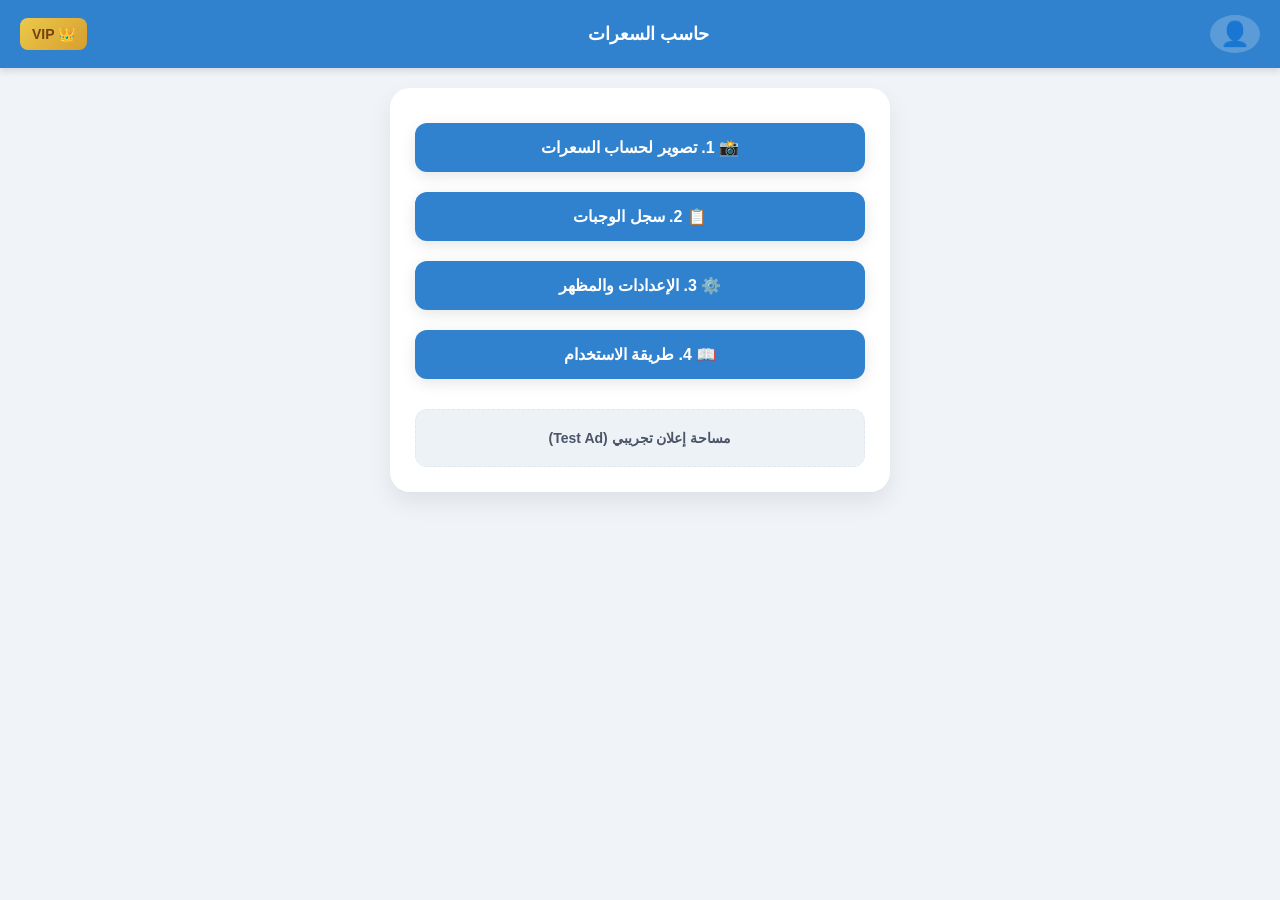
==== commit bec1e50a: "Add files via upload" ====
--- a/index.html.html
+++ b/index.html.html
@@ -58,6 +58,17 @@
         .btn-google { background-color: #dd4b39; color: white; display: flex; align-items: center; justify-content: center; gap: 10px; }
         .btn-upload { background-color: #4a5568; color: white; }
 
+        /* شاشة انقطاع الإنترنت (الجديدة) */
+        #offlineOverlay {
+            display: none; /* مخفية افتراضياً */
+            position: fixed; top: 0; left: 0; width: 100%; height: 100%;
+            background-color: rgba(26, 32, 44, 0.95); z-index: 9999;
+            flex-direction: column; align-items: center; justify-content: center;
+            color: white; text-align: center; padding: 20px; backdrop-filter: blur(5px);
+        }
+        #offlineOverlay h1 { color: #e53e3e; font-size: 50px; margin-bottom: 10px; }
+        #offlineOverlay p { font-size: 18px; line-height: 1.6; max-width: 300px; }
+
         /* كروت الاشتراكات */
         .subscription-card { border: 2px solid #ecc94b; border-radius: 12px; padding: 15px; margin-bottom: 15px; display: flex; justify-content: space-between; align-items: center; cursor: pointer; background: var(--advanced-bg); transition: 0.3s; }
         .subscription-card:hover { background: #ecc94b; color: #744210; }
@@ -99,6 +110,12 @@
 </head>
 <body>
 
+    <div id="offlineOverlay">
+        <h1>📶❌</h1>
+        <h2 data-i18n="offlineTitle">لا يوجد اتصال بالإنترنت</h2>
+        <p data-i18n="offlineDesc">التطبيق يعتمد على الذكاء الاصطناعي والسيرفرات السحابية. يرجى الاتصال بالإنترنت للاستمرار في استخدام التطبيق.</p>
+    </div>
+
     <div class="app-header">
         <div class="profile-icon" onclick="switchScreen('profileScreen')">👤</div>
         <h3 id="appTitle" data-i18n="appTitle">حاسب السعرات</h3>
@@ -112,7 +129,7 @@
             <button class="btn-primary" onclick="switchScreen('settingsScreen')" data-i18n="menu3">⚙️ 3. الإعدادات والمظهر</button>
             <button class="btn-primary" onclick="switchScreen('infoScreen')" data-i18n="menu4">📖 4. طريقة الاستخدام</button>
 
-            <div class="bottom-banner-ad banner-ad" data-i18n="adSpace">مساحة إعلانية (Google AdMob)</div>
+            <div class="bottom-banner-ad banner-ad" data-i18n="adSpace">مساحة إعلان تجريبي (Test Ad)</div>
         </div>
 
         <div id="settingsScreen" class="screen">
@@ -208,7 +225,7 @@
             <button id="calcBtn" class="btn-calc" onclick="startCalculation()" data-i18n="calcNowBtn">احسب السعرات الآن 🔥</button>
             <button class="btn-back" onclick="switchScreen('mainScreen')" data-i18n="backBtnOnly">رجوع</button>
             
-            <div class="bottom-banner-ad banner-ad" data-i18n="adSpace">مساحة إعلان AdMob</div>
+            <div class="bottom-banner-ad banner-ad" data-i18n="adSpace">مساحة إعلان تجريبي (Test Ad)</div>
         </div>
 
         <div id="resultScreen" class="screen" style="text-align: center;">
@@ -232,7 +249,7 @@
 
             <button class="btn-primary" style="margin-top: 10px;" onclick="switchScreen('mainScreen')" data-i18n="homeBtn">🏠 الخيارات الرئيسية</button>
             
-            <div class="bottom-banner-ad banner-ad" data-i18n="adSpace">مساحة إعلان AdMob</div>
+            <div class="bottom-banner-ad banner-ad" data-i18n="adSpace">مساحة إعلان تجريبي (Test Ad)</div>
         </div>
 
         <div id="subscriptionScreen" class="screen">
@@ -263,7 +280,7 @@
             <div id="historyContainer" class="history-card" style="max-height: 350px; overflow-y: auto;">
                 <p style="text-align:center; color:gray;" data-i18n="emptyHist">لا توجد وجبات محفوظة حالياً.</p>
             </div>
-            <div class="bottom-banner-ad banner-ad" style="margin-top: 20px;" data-i18n="adSpace">مساحة إعلان AdMob (السجل)</div>
+            <div class="bottom-banner-ad banner-ad" style="margin-top: 20px;" data-i18n="adSpace">مساحة إعلان تجريبي (Test Ad)</div>
             <button class="btn-back" onclick="switchScreen('mainScreen')" style="margin-top: 15px;" data-i18n="backBtnOnly">رجوع</button>
         </div>
 
@@ -298,8 +315,9 @@
         const i18n = {
             ar: {
                 appTitle: "حاسب السعرات", btnVip: "👑 VIP",
+                offlineTitle: "لا يوجد اتصال بالإنترنت", offlineDesc: "التطبيق يعتمد على الذكاء الاصطناعي والسيرفرات السحابية. يرجى الاتصال بالإنترنت للاستمرار.",
                 menu1: "📸 1. تصوير لحساب السعرات", menu2: "📋 2. سجل الوجبات", menu3: "⚙️ 3. الإعدادات والمظهر", menu4: "📖 4. طريقة الاستخدام",
-                adSpace: "مساحة إعلانية (Google AdMob)", settingsTitle: "الإعدادات والمظهر", langLabel: "اللغة (Language):",
+                adSpace: "مساحة إعلان تجريبي (Test Ad)", settingsTitle: "الإعدادات والمظهر", langLabel: "اللغة (Language):",
                 themeLabel: "نمط العرض (فاتح/داكن):", themeSys: "النظام التلقائي ⚙️", themeLight: "الوضع الفاتح ☀️", themeDark: "الوضع الداكن 🌙",
                 colorLabel: "اللون الأساسي (الأزرار والحدود):", colorBlue: "أزرق محيطي (الافتراضي)", colorGreen: "أخضر صحي", colorRed: "أحمر نشط", colorPurple: "بنفسجي هادئ", colorOrange: "برتقالي حيوي", colorGray: "رمادي داكن",
                 bgLabel: "لون خلفية التطبيق:", bg1: "رمادي فاتح جداً (الافتراضي)", bg2: "أبيض ناصع", bg3: "كريمي فاتح", bg4: "نعناعي خفيف", bg5: "أزرق سماوي باهت",
@@ -318,8 +336,9 @@
             },
             en: {
                 appTitle: "Calorie Calc", btnVip: "👑 VIP",
+                offlineTitle: "No Internet Connection", offlineDesc: "The app relies on AI and cloud servers. Please connect to the internet to continue.",
                 menu1: "📸 1. Snap to Calculate", menu2: "📋 2. Meals History", menu3: "⚙️ 3. Settings & Theme", menu4: "📖 4. How to Use",
-                adSpace: "Ad Space (Google AdMob)", settingsTitle: "Settings & Theme", langLabel: "Language:",
+                adSpace: "Test Ad Space", settingsTitle: "Settings & Theme", langLabel: "Language:",
                 themeLabel: "Theme (Light/Dark):", themeSys: "System Auto ⚙️", themeLight: "Light Mode ☀️", themeDark: "Dark Mode 🌙",
                 colorLabel: "Primary Color (Buttons & Borders):", colorBlue: "Ocean Blue (Default)", colorGreen: "Healthy Green", colorRed: "Active Red", colorPurple: "Calm Purple", colorOrange: "Vivid Orange", colorGray: "Dark Gray",
                 bgLabel: "App Background Color:", bg1: "Very Light Gray (Default)", bg2: "Pure White", bg3: "Light Cream", bg4: "Light Mint", bg5: "Pale Sky Blue",
@@ -338,21 +357,28 @@
             }
         };
 
+        // =====================================================================
+        // نظام حجب الإنترنت الصارم (الجديد)
+        // =====================================================================
+        function checkOnlineStatus() {
+            const overlay = document.getElementById('offlineOverlay');
+            if (navigator.onLine) {
+                overlay.style.display = 'none'; // إخفاء الحجب عند وجود إنترنت
+            } else {
+                overlay.style.display = 'flex'; // إظهار الشاشة الحاجبة
+            }
+        }
+        
+        // مراقبة اتصال الهاتف طوال الوقت
+        window.addEventListener('online', checkOnlineStatus);
+        window.addEventListener('offline', checkOnlineStatus);
+
+        // =====================================================================
         // المتغيرات
+        // =====================================================================
         let isPremium = false;
         let ingredientCount = 0;
         let userHistory = JSON.parse(localStorage.getItem('appUserHistory')) || [];
-
-        // مراقبة الإنترنت
-        function checkConnection() {
-            if (!navigator.onLine) {
-                const msg = document.documentElement.lang === 'en' ? '⚠️ App needs internet connection.' : '⚠️ التطبيق يحتاج إلى اتصال بالإنترنت للقيام بهذه العملية.';
-                alert(msg);
-                return false;
-            }
-            return true;
-        }
-        window.addEventListener('offline', () => alert(document.documentElement.lang === 'en' ? '⚠️ Internet connection lost.' : '⚠️ تم فقدان الاتصال بالإنترنت. يرجى التحقق من الشبكة.'));
 
         // التنقل بين الشاشات
         function switchScreen(screenId) {
@@ -365,15 +391,11 @@
             document.documentElement.dir = (lang === 'ar') ? 'rtl' : 'ltr';
             document.documentElement.lang = lang;
             
-            // تغيير النصوص بناءً على القاموس
             document.querySelectorAll('[data-i18n]').forEach(el => {
                 const key = el.getAttribute('data-i18n');
-                if(i18n[lang] && i18n[lang][key]) {
-                    el.innerText = i18n[lang][key];
-                }
+                if(i18n[lang] && i18n[lang][key]) el.innerText = i18n[lang][key];
             });
 
-            // ضبط اتجاه نصوص معينة (مثل التعليمات) إذا كانت الإنجليزية
             document.getElementById('infoTextContainer').style.textAlign = (lang === 'ar') ? 'right' : 'left';
             document.getElementById('clearHistoryDiv').style.textAlign = (lang === 'ar') ? 'left' : 'right';
         }
@@ -407,7 +429,7 @@
         function loadSavedSettings() {
             const savedPrimary = localStorage.getItem('appPrimaryColor');
             const savedBg = localStorage.getItem('appBgColor');
-            const savedLang = localStorage.getItem('appLang') || 'ar'; // اللغة الافتراضية عربي
+            const savedLang = localStorage.getItem('appLang') || 'ar'; 
 
             if (savedPrimary) {
                 document.documentElement.style.setProperty('--primary-color', savedPrimary);
@@ -423,6 +445,7 @@
         }
 
         window.onload = function() { 
+            checkOnlineStatus(); // التأكد من الإنترنت أول ما يفتح التطبيق
             loadSavedSettings(); 
             renderHistory(); 
             changeTheme(); 
@@ -471,7 +494,6 @@
         }
 
         function loginWithGoogle() {
-            if(!checkConnection()) return;
             const msg = document.documentElement.lang === 'en' ? 'Connecting to Google servers...' : 'جاري الاتصال بسيرفرات Google...';
             alert(msg);
             document.getElementById('loginSection').style.display = 'none';
@@ -538,8 +560,6 @@
 
         // الحساب والمشاركة
         async function startCalculation() {
-            if(!checkConnection()) return;
-
             const calcBtn = document.getElementById('calcBtn');
             const originalText = calcBtn.innerText;
             const lang = document.documentElement.lang;
@@ -548,7 +568,7 @@
             calcBtn.disabled = true;
 
             try {
-                await new Promise(resolve => setTimeout(resolve, 2000));
+                await new Promise(resolve => setTimeout(resolve, 2000)); // محاكاة الذكاء الاصطناعي لمدة ثانيتين
                 const calculatedCalories = Math.floor(Math.random() * 300) + 350; 
                 document.getElementById('finalCalories').innerText = calculatedCalories;
                 
